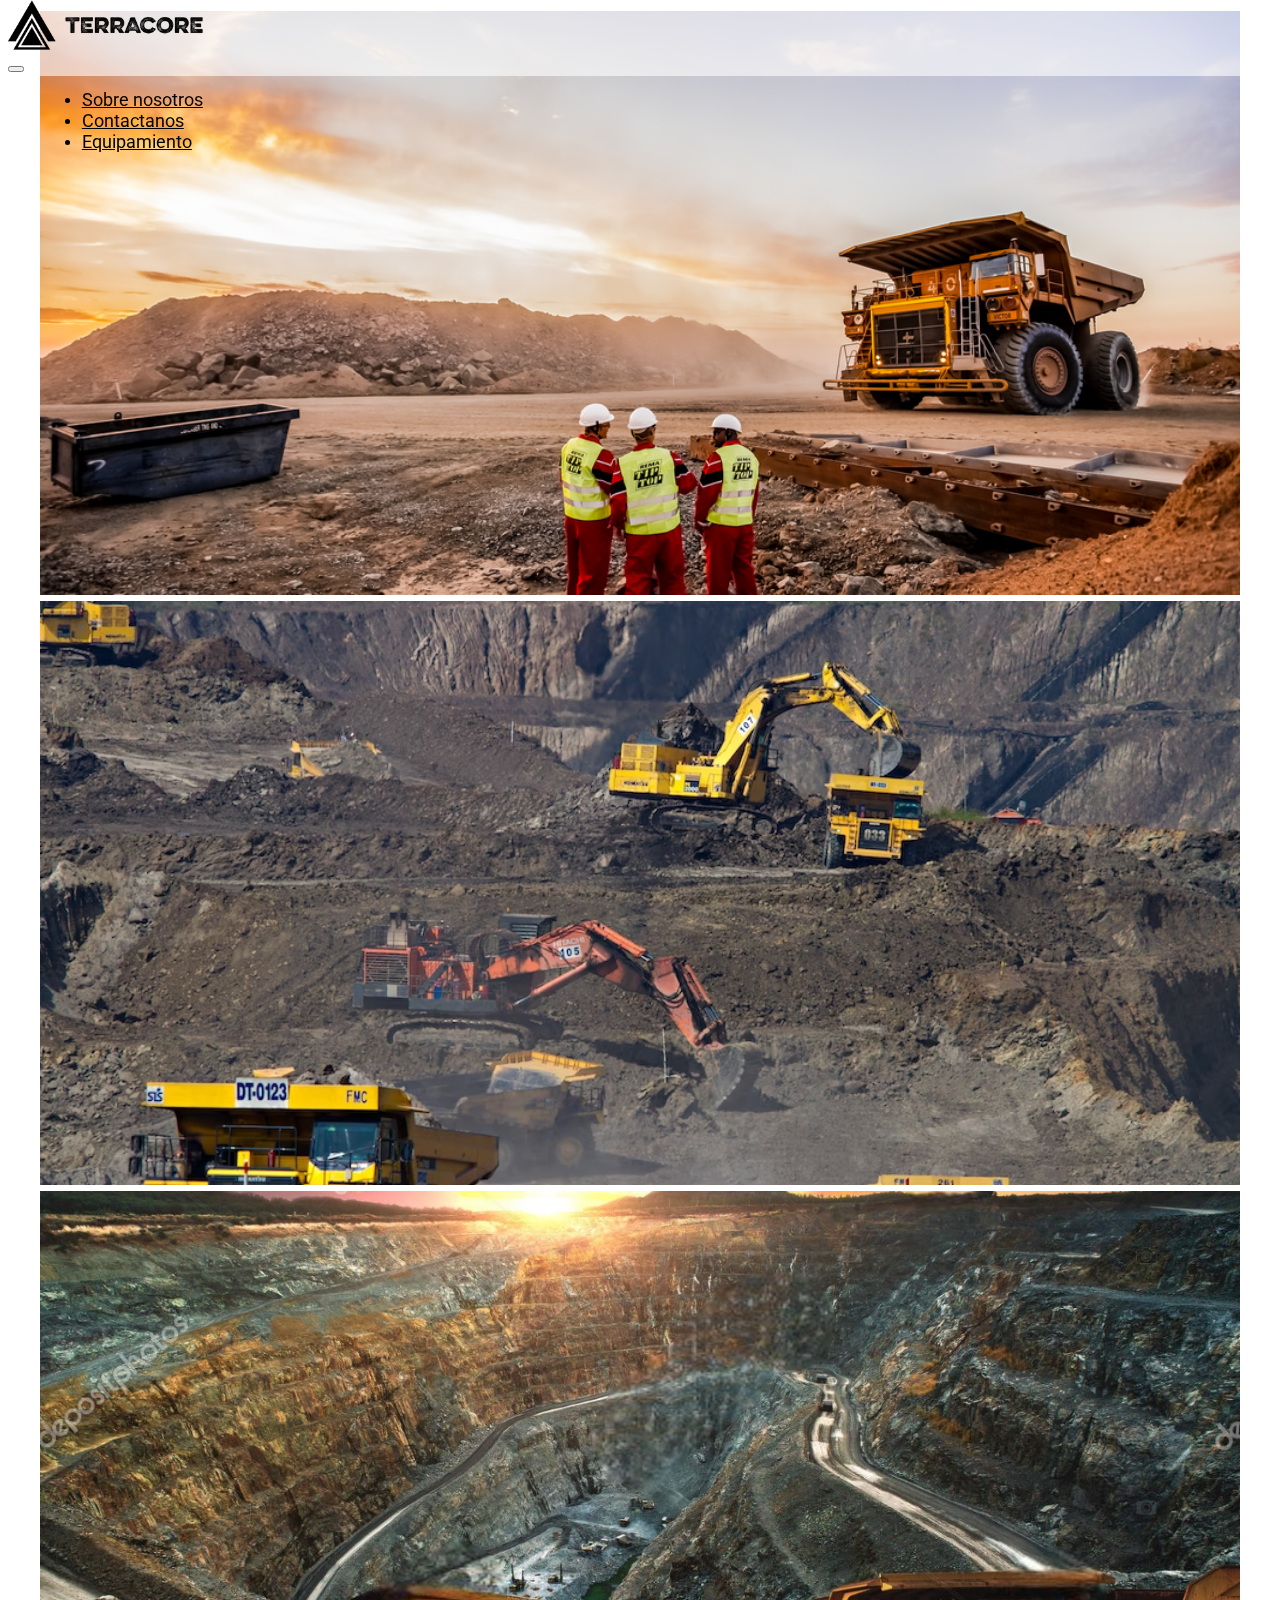
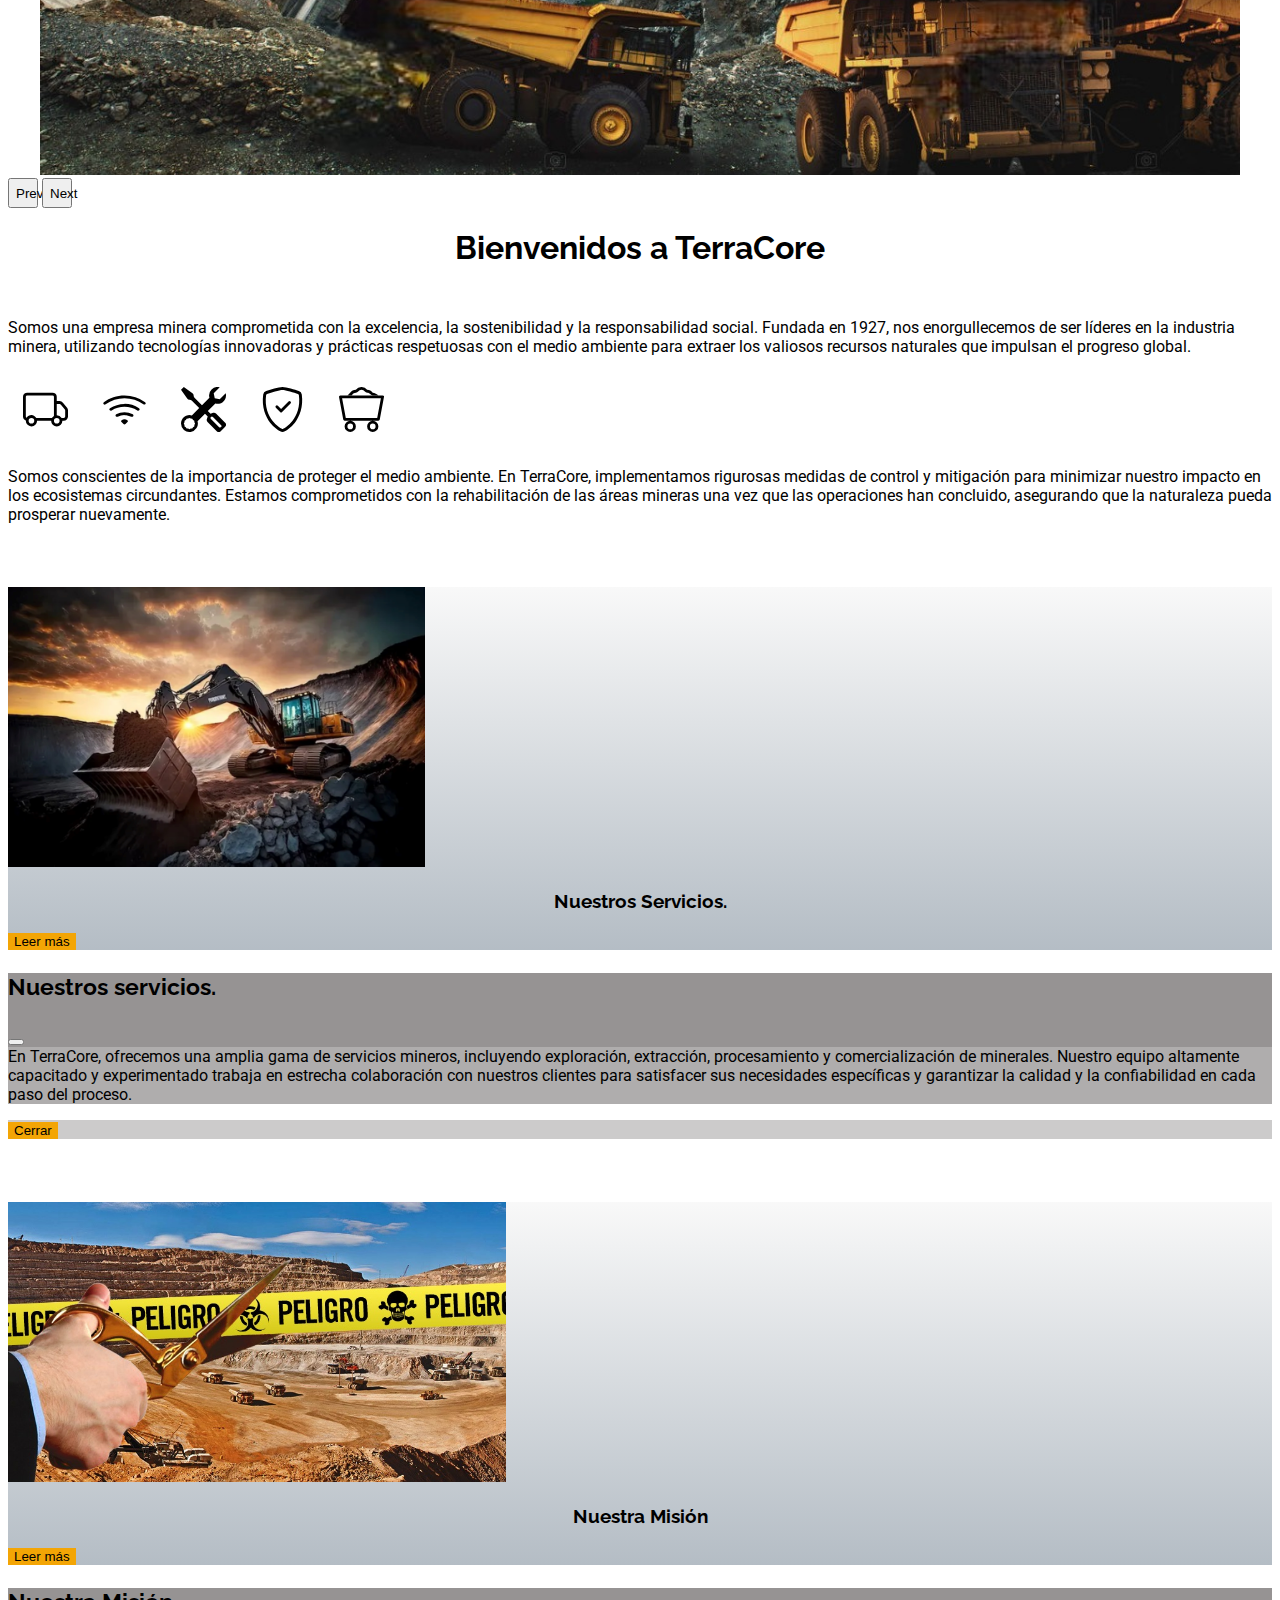
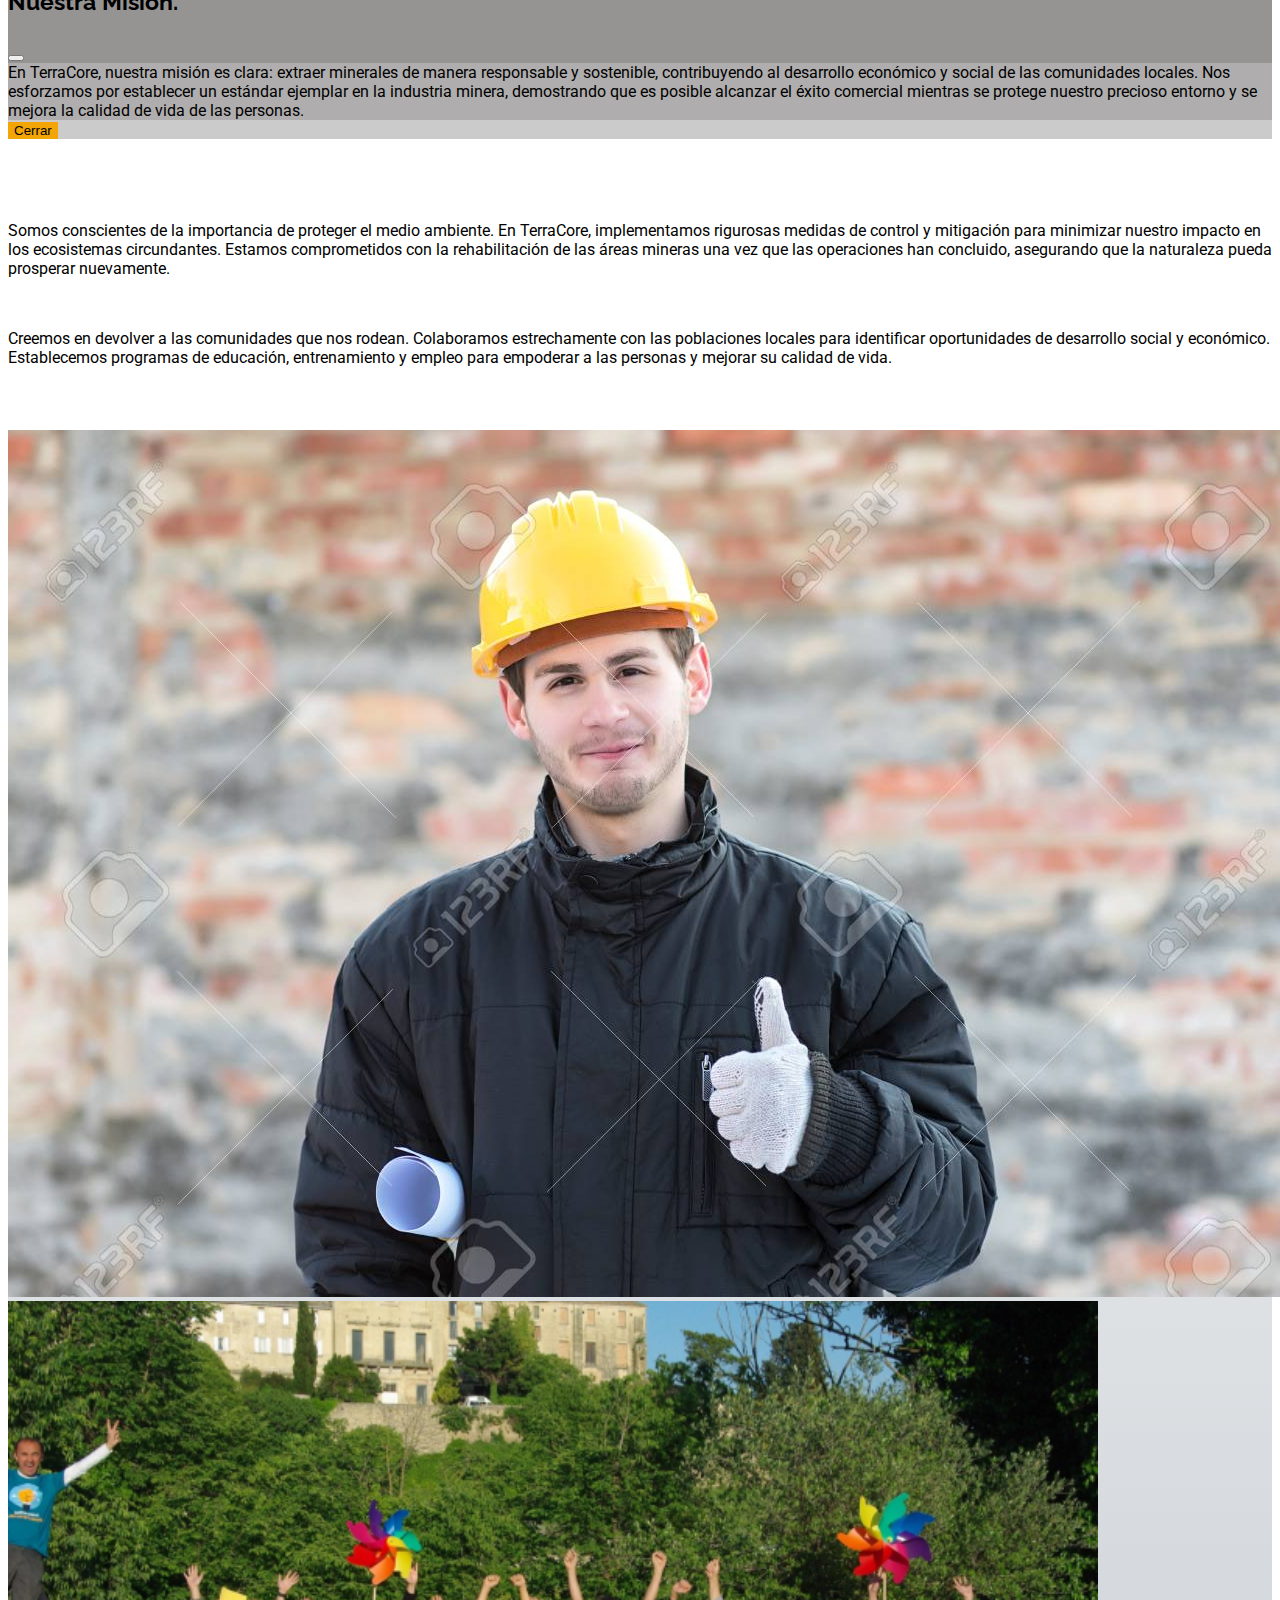
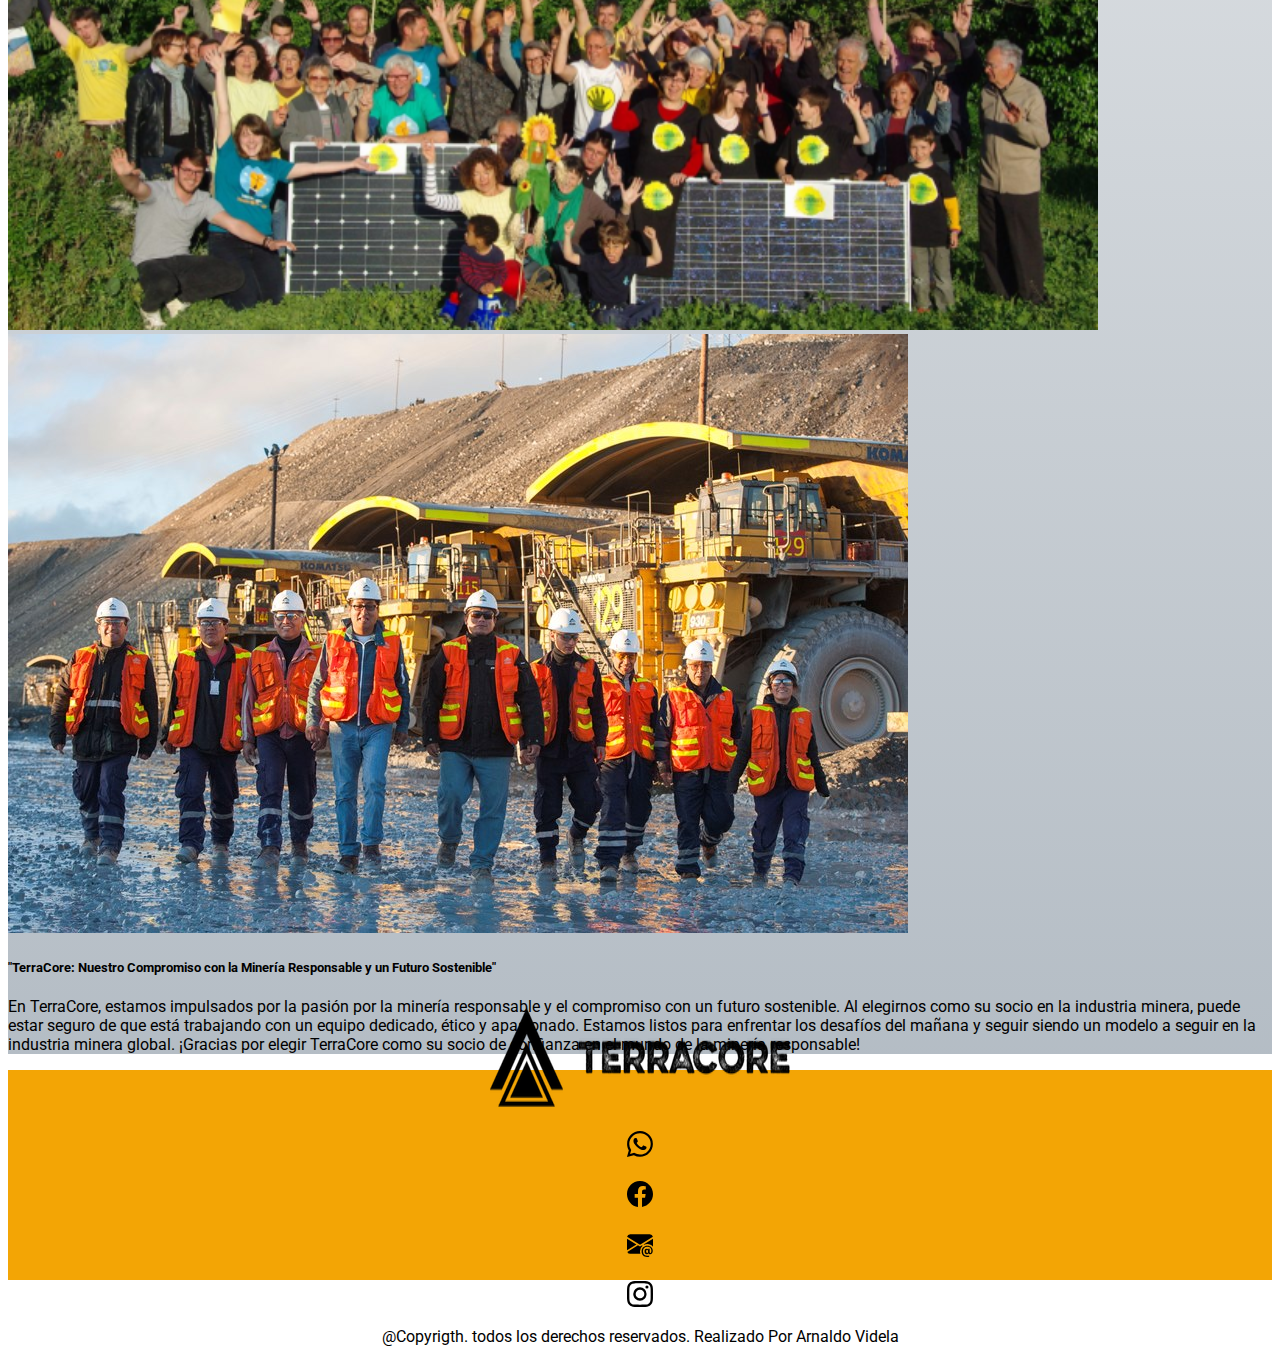
==== index.html @ 54690c8c "Update index.html" ====
<!DOCTYPE html>
<html lang="en">
<head>
    <meta charset="UTF-8">
    <meta name="viewport" content="width=device-width, initial-scale=1.0">
    <link rel="icon" href="imagenes/logo/logito.png">
    <link rel="stylesheet" href="https://fonts.googleapis.com/css?family=Roboto:400,700&display=swap">
    <link rel="stylesheet" href="https://fonts.googleapis.com/css?family=Raleway:400,700&display=swap">
    <link href="https://cdn.jsdelivr.net/npm/bootstrap@5.3.2/dist/css/bootstrap.min.css" rel="stylesheet" integrity="sha384-T3c6CoIi6uLrA9TneNEoa7RxnatzjcDSCmG1MXxSR1GAsXEV/Dwwykc2MPK8M2HN" crossorigin="anonymous">
    

    <link href="index.css" rel="stylesheet">
    <title>TerraCore S.A</title>
</head>
<body>
   
    
    <!--navbar-->
   
      
 <!--carrousel-->
    <div id="carouselExampleAutoplaying" class="carousel slide mt-navbar" data-bs-ride="carousel" style="margin-top: 0px!important;">
      <div class="carousel-inner">
    
        <div class="carousel-item active">
          <div class="carrusel-imagen">
           <img src="Mineria.png" class="d-block w-100" alt="...">
          </div>
        </div>
        <div class="carousel-item ">
          <div class="carrusel-imagen">
          <img src="imagenes/carrusel/hd.jpg" class="d-block w-100" alt="...">
          </div>
        </div>
        <div class="carousel-item ">
         <div class="carrusel-imagen">
          <img src="hd2-PhotoRoom-PhotoRoom.jpg" class="d-block w-100" alt="...">
         </div>
        </div>
      </div>
   
  
      <button class="carousel-control-prev" type="button" data-bs-target="#carouselExampleAutoplaying" data-bs-slide="prev">
        <span class="carousel-control-prev-icon" aria-hidden="true"></span>
        <span class="visually-hidden">Previous</span>
      </button>
      <button class="carousel-control-next" type="button" data-bs-target="#carouselExampleAutoplaying" data-bs-slide="next">
        <span class="carousel-control-next-icon" aria-hidden="true"></span>
        <span class="visually-hidden">Next</span>
      </button>
  
     <!--carrousel-->
     <nav class="navbar navbar-expand-lg bg-body-tertiary fixed-top">
      <div class="container-fluid">
          <div class="logo">
            <a href="index.html" title="LogoTerra">
              <img src="imagenes/logo/logoterra.png" alt="LogoTerra" id="logito">
            </a>
            </div>
          <button class="navbar-toggler" type="button" data-bs-toggle="collapse" data-bs-target="#navbarNav"
              aria-controls="navbarNav" aria-expanded="false" aria-label="Toggle navigation">
              <span class="navbar-toggler-icon"></span>
          </button>
          <div class="collapse navbar-collapse" id="navbarNav" style="justify-content:end;">
              <ul class="navbar-nav ml-auto" style="justify-content:end;" >
                  <li class="nav-item">
                      <a class="nav-link" aria-current="page" href="#Sobre">Sobre nosotros</a>
                  </li>
                  <li class="nav-item">
                      <a class="nav-link" href="formulario.html">Contactanos</a>
                  </li>
                  <li class="nav-item">
                      <a class="nav-link" href="equipos.html">Equipamiento</a>
                  </li>
              </ul>
          </div>
      </div>
  </nav>
</div>
   
   <div class="container my-5 text-center">
       <div class="row">
          <div class="col-md-12"> 
           <h1 style="text-align: center; padding-bottom: 30px;" id="Sobre">Bienvenidos a TerraCore</h1>
<p>Somos una empresa minera comprometida con la excelencia, la sostenibilidad y la responsabilidad social. Fundada en 1927, nos enorgullecemos de ser líderes en la industria minera, utilizando tecnologías innovadoras y prácticas respetuosas con el medio ambiente para extraer los valiosos recursos naturales que impulsan el progreso global.</p> 

   <div style="display: inline-block; padding: 15px;">
    <i class="bi bi-truck"></i>
    <svg xmlns="http://www.w3.org/2000/svg" width="45" height="45" fill="currentColor" class="bi bi-truck" viewBox="0 0 16 16" alt="transporte eficiente">
      <path d="M0 3.5A1.5 1.5 0 0 1 1.5 2h9A1.5 1.5 0 0 1 12 3.5V5h1.02a1.5 1.5 0 0 1 1.17.563l1.481 1.85a1.5 1.5 0 0 1 .329.938V10.5a1.5 1.5 0 0 1-1.5 1.5H14a2 2 0 1 1-4 0H5a2 2 0 1 1-3.998-.085A1.5 1.5 0 0 1 0 10.5zm1.294 7.456A1.999 1.999 0 0 1 4.732 11h5.536a2.01 2.01 0 0 1 .732-.732V3.5a.5.5 0 0 0-.5-.5h-9a.5.5 0 0 0-.5.5v7a.5.5 0 0 0 .294.456M12 10a2 2 0 0 1 1.732 1h.768a.5.5 0 0 0 .5-.5V8.35a.5.5 0 0 0-.11-.312l-1.48-1.85A.5.5 0 0 0 13.02 6H12zm-9 1a1 1 0 1 0 0 2 1 1 0 0 0 0-2m9 0a1 1 0 1 0 0 2 1 1 0 0 0 0-2"/>
    </svg>
  </div>

  <div style="display: inline-block; padding: 15px;">
    <i class="bi bi-wifi"></i>
    <svg xmlns="http://www.w3.org/2000/svg" width="45" height="45" fill="currentColor" class="bi bi-wifi" viewBox="0 0 16 16" alt="conectividad">
      <path d="M15.384 6.115a.485.485 0 0 0-.047-.736A12.444 12.444 0 0 0 8 3C5.259 3 2.723 3.882.663 5.379a.485.485 0 0 0-.048.736.518.518 0 0 0 .668.05A11.448 11.448 0 0 1 8 4c2.507 0 4.827.802 6.716 2.164.205.148.49.13.668-.049z"/>
      <path d="M13.229 8.271a.482.482 0 0 0-.063-.745A9.455 9.455 0 0 0 8 6c-1.905 0-3.68.56-5.166 1.526a.48.48 0 0 0-.063.745.525.525 0 0 0 .652.065A8.46 8.46 0 0 1 8 7a8.46 8.46 0 0 1 4.576 1.336c.206.132.48.108.653-.065zm-2.183 2.183c.226-.226.185-.605-.1-.75A6.473 6.473 0 0 0 8 9c-1.06 0-2.062.254-2.946.704-.285.145-.326.524-.1.75l.015.015c.16.16.407.19.611.09A5.478 5.478 0 0 1 8 10c.868 0 1.69.201 2.42.56.203.1.45.07.61-.091zM9.06 12.44c.196-.196.198-.52-.04-.66A1.99 1.99 0 0 0 8 11.5a1.99 1.99 0 0 0-1.02.28c-.238.14-.236.464-.04.66l.706.706a.5.5 0 0 0 .707 0l.707-.707z"/>
    </svg>
  </div>

  <div style="display: inline-block; padding: 15px;">
    <i class="bi bi-tools"></i>
    <svg xmlns="http://www.w3.org/2000/svg" width="45" height="45" fill="currentColor" class="bi bi-tools" viewBox="0 0 16 16" alt="herramientas">
      <path d="M1 0 0 1l2.2 3.081a1 1 0 0 0 .815.419h.07a1 1 0 0 1 .708.293l2.675 2.675-2.617 2.654A3.003 3.003 0 0 0 0 13a3 3 0 1 0 5.878-.851l2.654-2.617.968.968-.305.914a1 1 0 0 0 .242 1.023l3.27 3.27a.997.997 0 0 0 1.414 0l1.586-1.586a.997.997 0 0 0 0-1.414l-3.27-3.27a1 1 0 0 0-1.023-.242L10.5 9.5l-.96-.96 2.68-2.643A3.005 3.005 0 0 0 16 3c0-.269-.035-.53-.102-.777l-2.14 2.141L12 4l-.364-1.757L13.777.102a3 3 0 0 0-3.675 3.68L7.462 6.46 4.793 3.793a1 1 0 0 1-.293-.707v-.071a1 1 0 0 0-.419-.814zm9.646 10.646a.5.5 0 0 1 .708 0l2.914 2.915a.5.5 0 0 1-.707.707l-2.915-2.914a.5.5 0 0 1 0-.708M3 11l.471.242.529.026.287.445.445.287.026.529L5 13l-.242.471-.026.529-.445.287-.287.445-.529.026L3 15l-.471-.242L2 14.732l-.287-.445L1.268 14l-.026-.529L1 13l.242-.471.026-.529.445-.287.287-.445.529-.026z"/>
    </svg>
  </div>

  <div style="display: inline-block; padding: 15px;">
    <i class="bi bi-shield-check"></i>
    <svg xmlns="http://www.w3.org/2000/svg" width="45" height="45" fill="currentColor" class="bi bi-shield-check" viewBox="0 0 16 16" alt="seguridad">
      <path d="M5.338 1.59a61.44 61.44 0 0 0-2.837.856.481.481 0 0 0-.328.39c-.554 4.157.726 7.19 2.253 9.188a10.725 10.725 0 0 0 2.287 2.233c.346.244.652.42.893.533.12.057.218.095.293.118a.55.55 0 0 0 .101.025.615.615 0 0 0 .1-.025c.076-.023.174-.061.294-.118.24-.113.547-.29.893-.533a10.726 10.726 0 0 0 2.287-2.233c1.527-1.997 2.807-5.031 2.253-9.188a.48.48 0 0 0-.328-.39c-.651-.213-1.75-.56-2.837-.855C9.552 1.29 8.531 1.067 8 1.067c-.53 0-1.552.223-2.662.524zM5.072.56C6.157.265 7.31 0 8 0s1.843.265 2.928.56c1.11.3 2.229.655 2.887.87a1.54 1.54 0 0 1 1.044 1.262c.596 4.477-.787 7.795-2.465 9.99a11.775 11.775 0 0 1-2.517 2.453 7.159 7.159 0 0 1-1.048.625c-.28.132-.581.24-.829.24s-.548-.108-.829-.24a7.158 7.158 0 0 1-1.048-.625 11.777 11.777 0 0 1-2.517-2.453C1.928 10.487.545 7.169 1.141 2.692A1.54 1.54 0 0 1 2.185 1.43 62.456 62.456 0 0 1 5.072.56"/>
      <path d="M10.854 5.146a.5.5 0 0 1 0 .708l-3 3a.5.5 0 0 1-.708 0l-1.5-1.5a.5.5 0 1 1 .708-.708L7.5 7.793l2.646-2.647a.5.5 0 0 1 .708 0z"/>
    </svg>
  </div>
  
  <div style="display: inline-block; padding: 15px;">
    <i class="bi bi-minecart-loaded"></i>
    <svg xmlns="http://www.w3.org/2000/svg" width="45" height="45" fill="currentColor" class="bi bi-minecart-loaded" viewBox="0 0 16 16" alt="mineria profesional">
      <path d="M4 15a1 1 0 1 1 0-2 1 1 0 0 1 0 2m0 1a2 2 0 1 0 0-4 2 2 0 0 0 0 4m8-1a1 1 0 1 1 0-2 1 1 0 0 1 0 2m0 1a2 2 0 1 0 0-4 2 2 0 0 0 0 4M.115 3.18A.5.5 0 0 1 .5 3h15a.5.5 0 0 1 .491.592l-1.5 8A.5.5 0 0 1 14 12H2a.5.5 0 0 1-.491-.408l-1.5-8a.5.5 0 0 1 .106-.411zm.987.82 1.313 7h11.17l1.313-7H1.102z"/>
      <path fill-rule="evenodd" d="M6 1a2.498 2.498 0 0 1 4 0c.818 0 1.545.394 2 1 .67 0 1.552.57 2 1h-2c-.314 0-.611-.15-.8-.4-.274-.365-.71-.6-1.2-.6-.314 0-.611-.15-.8-.4a1.497 1.497 0 0 0-2.4 0c-.189.25-.486.4-.8.4-.507 0-.955.251-1.228.638-.09.13-.194.25-.308.362H3c.13-.147.401-.432.562-.545a1.63 1.63 0 0 0 .393-.393A2.498 2.498 0 0 1 6 1"/>
    </svg>
  </div>


  <p> Somos conscientes de la importancia de proteger el medio ambiente. En TerraCore, implementamos rigurosas medidas de control y mitigación para minimizar nuestro impacto en los ecosistemas circundantes. Estamos comprometidos con la rehabilitación de las áreas mineras una vez que las operaciones han concluido, asegurando que la naturaleza pueda prosperar nuevamente.</p>
          </div>
        </div>
  </div>
   

    <!--cards-->




   <div class="container my-5"> 
    <div class="row">
        <div class="col-md-6">
          <div class="card d-flex flex-column h-100">
            <img src="imagenes/carrusel/img3.jpg" class="card-img-top img-fluid" id="img1">
            <div class="card-body">
              <h3 class="card-text" style="text-align:center;">Nuestros Servicios.</h3>
              <div class="mt-auto d-flex justify-content-center">
                <button type="button" class="btn btn-primary" data-bs-toggle="modal" data-bs-target="#myModal1" style="background-color:#f3a505; color:black; border: 0px!important;">
                  Leer más
                </button>
              </div>
            </div>
          </div>
        </div>
      
    

       <div class="modal fade" id="myModal1" tabindex="-1" aria-labelledby="exampleModalLabel" aria-hidden="true">
        <div class="modal-dialog modal-lg">
          <div class="modal-content">
            <div class="modal-header" style=" color: rgb(0, 0, 0);font-size: 20px;background-color:#8d8989ea;">
              <h3 class="modal-title" id="exampleModalLabel">Nuestros servicios.</h3>
              <button type="button" class="btn-close" data-bs-dismiss="modal" aria-label="Close"></button>
            </div>
            <div class="modal-body" style="background-color: #8d8989b2;">
              En TerraCore, ofrecemos una amplia gama de servicios mineros, incluyendo exploración, extracción, procesamiento y comercialización de minerales. Nuestro equipo altamente capacitado y experimentado trabaja en estrecha colaboración con nuestros clientes para satisfacer sus necesidades específicas y garantizar la calidad y la confiabilidad en cada paso del proceso.</p>
  
            </div>
            <div class="modal-footer" style=" color: rgb(0, 0, 0); background-color: #8d898971;">
              <button type="button" class="btn btn-secondary" data-bs-dismiss="modal" style="background-color:#f3a505;color:black;border:0px!important;">Cerrar</button>
            </div>
          </div>
        </div>
       </div>
   
    
       
  
   
   
        <div class="col-md-6">
          <div class="card d-flex flex-column h-100">
            <img src="imagenes/cards/mision.jpg" class="card-img-top img-fluid" alt="...">
            <div class="card-body">
              <h3 class="card-text" style="text-align:center;">Nuestra Misión</h3>
              <div class="mt-auto d-flex justify-content-center">
                <button type="button" class="btn btn-primary" data-bs-toggle="modal" data-bs-target="#myModal2" style="background-color:#f3a505; color:black;border:0px!important;">
                  Leer más
                </button>
              </div>
            </div>
          </div>
        </div>
    

       <div class="modal fade" id="myModal2" tabindex="-1" aria-labelledby="exampleModalLabel" aria-hidden="true">
        <div class="modal-dialog modal-lg">
          <div class="modal-content">
            <div class="modal-header" style=" color: rgb(0, 0, 0);font-size: 20px;background-color:#8d8989ea;">
              <h3 class="modal-title" id="exampleModalLabel">Nuestra Misión.</h3>
              <button type="button" class="btn-close" data-bs-dismiss="modal" aria-label="Close"></button>
            </div>
            <div class="modal-body" style="background-color: #8d8989b2;">
              En TerraCore, nuestra misión es clara: extraer minerales de manera responsable y sostenible, contribuyendo al desarrollo económico y social de las comunidades locales. Nos esforzamos por establecer un estándar ejemplar en la industria minera, demostrando que es posible alcanzar el éxito comercial mientras se protege nuestro precioso entorno y se mejora la calidad de vida de las personas.
            </div>
            <div class="modal-footer" style=" color: rgb(0, 0, 0); background-color: #8d898971;"> 
              <button type="button" class="btn btn-secondary" data-bs-dismiss="modal" style="background-color:#f3a505;color:black;border:0px!important;">Cerrar</button>
            </div>
          </div>
        </div>
       </div>
   </div>
  </div>

     
       <div class="container my-5">
           <div class="row">
          <div class="col-md-12"> 
        <h4 style="text-align: center; padding: 20px;"></h4>
           <p>
          Somos conscientes de la importancia de proteger el medio ambiente. En TerraCore, implementamos rigurosas medidas de control y mitigación para minimizar nuestro impacto en los ecosistemas circundantes. Estamos comprometidos con la rehabilitación de las áreas mineras una vez que las operaciones han concluido, asegurando que la naturaleza pueda prosperar nuevamente.
        </p><br>
    
              <p>

       
                 Creemos en devolver a las comunidades que nos rodean. Colaboramos estrechamente con las poblaciones locales para identificar oportunidades de desarrollo social y económico. Establecemos programas de educación, entrenamiento y empleo para empoderar a las personas y mejorar su calidad de vida.
           </p>
       </div>
     </div>
      </div>
      
    <div class="container my-5">
      <div class="card mb-3" style="max-width:100%;">
        <div class="row g-0">
          <div class="col-md-4">
            <img src="imagenes/cards/imgviejo.jpg" class="img-fluid rounded-start" alt="...">
          </div>
          <div class="col-md-4">
            <img src="imagenes/cards/New-Project-72.png" class="img-fluid rounded-start" alt="...">
          </div>
          <div class="col-md-4">
            <img src="imagenes/cards/imgmina.jpg" class="img-fluid rounded-start" alt="...">
          </div>


          <div class="col-md-12">
            <div class="card-body">
              <h5 class="card-title">
                "TerraCore: Nuestro Compromiso con la Minería Responsable y un Futuro Sostenible"</h5>
              <p class="card-text"> 
                En TerraCore, estamos impulsados por la pasión por la minería responsable y el compromiso con un futuro sostenible. Al elegirnos como su socio en la industria minera, puede estar seguro de que está trabajando con un equipo dedicado, ético y apasionado. Estamos listos para enfrentar los desafíos del mañana y seguir siendo un modelo a seguir en la industria minera global. ¡Gracias por elegir TerraCore como su socio de confianza en el mundo de la minería responsable!
              </p>
              
            </div>
          </div>
        </div>
      </div>
    </div>
   </body>
   
    <footer style="background-color:#f3a505;">

        <div class="container-fluid"> 

 
            <div class="row">
 
                <div class="col-md-7" style="margin-top:10px;padding-top:10px; text-align:center;">
 
                    <img src="imagenes/logo/logoterra.png" alt="imglogofooter" width="300" height="100">

                </div>
  
        
 

        
           
                <div class="col-md-1"  style="margin-top:10px;padding-top:10px;">
                
                    <!-- Icono de WhatsApp en gris como enlace -->
                
                    <a href="https://wa.me/2646157410" style="color:black;>
                   
                        <i class="bi bi-whatsapp"></i>
                     
                        <svg xmlns="http://www.w3.org/2000/svg" width="26" height="26" fill="currentColor" class="bi bi-whatsapp" viewBox="0 0 16 16">
  
                            <path d="M13.601 2.326A7.854 7.854 0 0 0 7.994 0C3.627 0 .068 3.558.064 7.926c0 1.399.366 2.76 1.057 3.965L0 16l4.204-1.102a7.933 7.933 0 0 0 3.79.965h.004c4.368 0 7.926-3.558 7.93-7.93A7.898 7.898 0 0 0 13.6 2.326zM7.994 14.521a6.573 6.573 0 0 1-3.356-.92l-.24-.144-2.494.654.666-2.433-.156-.251a6.56 6.56 0 0 1-1.007-3.505c0-3.626 2.957-6.584 6.591-6.584a6.56 6.56 0 0 1 4.66 1.931 6.557 6.557 0 0 1 1.928 4.66c-.004 3.639-2.961 6.592-6.592 6.592zm3.615-4.934c-.197-.099-1.17-.578-1.353-.646-.182-.065-.315-.099-.445.099-.133.197-.513.646-.627.775-.114.133-.232.148-.43.05-.197-.1-.836-.308-1.592-.985-.59-.525-.985-1.175-1.103-1.372-.114-.198-.011-.304.088-.403.087-.088.197-.232.296-.346.1-.114.133-.198.198-.33.065-.134.034-.248-.015-.347-.05-.099-.445-1.076-.612-1.47-.16-.389-.323-.335-.445-.34-.114-.007-.247-.007-.38-.007a.729.729 0 0 0-.529.247c-.182.198-.691.677-.691 1.654 0 .977.71 1.916.81 2.049.098.133 1.394 2.132 3.383 2.992.47.205.84.326 1.129.418.475.152.904.129 1.246.08.38-.058 1.171-.48 1.338-.943.164-.464.164-.86.114-.943-.049-.084-.182-.133-.38-.232z"/>

                        </svg>
               
                    </a>
            
                </div>
       


   
 
                <div class="col-md-1" style="margin-top:10px;padding-top:10px;">
                
                    <a href="https://www.facebook.com/nanoVidela13 " style="color:black;>
                    
                        <i class="bi bi-facebook"></i>
                    
                        <svg xmlns="http://www.w3.org/2000/svg" width="26" height="26" fill="currentColor" class="bi bi-facebook" viewBox="0 0 16 16" >
  
                            <path d="M16 8.049c0-4.446-3.582-8.05-8-8.05C3.58 0-.002 3.603-.002 8.05c0 4.017 2.926 7.347 6.75 7.951v-5.625h-2.03V8.05H6.75V6.275c0-2.017 1.195-3.131 3.022-3.131.876 0 1.791.157 1.791.157v1.98h-1.009c-.993 0-1.303.621-1.303 1.258v1.51h2.218l-.354 2.326H9.25V16c3.824-.604 6.75-3.934 6.75-7.951"/>

                        </svg>
                
                    </a>
            
                </div>
       
    
    
      
   
                <div class="col-md-1 "  style="margin-top:10px;padding-top:10px;">
 
                    <a href=" mailto: arnaldoemanuelvidela3@gmail.com" style="color:black;>
                    
                        <i class="bi bi-envelope-at-fill"></i>
                     
                        <svg xmlns="http://www.w3.org/2000/svg" width="26" height="26" fill="currentColor" class="bi bi-envelope-at-fill" viewBox="0 0 16 16">
  
                            <path d="M2 2A2 2 0 0 0 .05 3.555L8 8.414l7.95-4.859A2 2 0 0 0 14 2zm-2 9.8V4.698l5.803 3.546L0 11.801Zm6.761-2.97-6.57 4.026A2 2 0 0 0 2 14h6.256A4.493 4.493 0 0 1 8 12.5a4.49 4.49 0 0 1 1.606-3.446l-.367-.225L8 9.586l-1.239-.757ZM16 9.671V4.697l-5.803 3.546.338.208A4.482 4.482 0 0 1 12.5 8c1.414 0 2.675.652 3.5 1.671"/>
  
                            <path d="M15.834 12.244c0 1.168-.577 2.025-1.587 2.025-.503 0-1.002-.228-1.12-.648h-.043c-.118.416-.543.643-1.015.643-.77 0-1.259-.542-1.259-1.434v-.529c0-.844.481-1.4 1.26-1.4.585 0 .87.333.953.63h.03v-.568h.905v2.19c0 .272.18.42.411.42.315 0 .639-.415.639-1.39v-.118c0-1.277-.95-2.326-2.484-2.326h-.04c-1.582 0-2.64 1.067-2.64 2.724v.157c0 1.867 1.237 2.654 2.57 2.654h.045c.507 0 .935-.07 1.18-.18v.731c-.219.1-.643.175-1.237.175h-.044C10.438 16 9 14.82 9 12.646v-.214C9 10.36 10.421 9 12.485 9h.035c2.12 0 3.314 1.43 3.314 3.034zm-4.04.21v.227c0 .586.227.8.581.8.31 0 .564-.17.564-.743v-.367c0-.516-.275-.708-.572-.708-.346 0-.573.245-.573.791Z"/>

                        </svg>
                   
                
                    </a>

                </div>
       
        
         
                <div class="col-md-1" style="margin-top:10px;padding-top:10px;">
          
                    <a href="https://instagram.com/emanuel_videla9" style="color:black;">
              
                        <i class="bi bi-instagram"></i> <svg xmlns="http://www.w3.org/2000/svg" width="26" height="26" fill="currentColor" class="bi bi-instagram" viewBox="0 0 16 16">
  
                            <path d="M8 0C5.829 0 5.556.01 4.703.048 3.85.088 3.269.222 2.76.42a3.917 3.917 0 0 0-1.417.923A3.927 3.927 0 0 0 .42 2.76C.222 3.268.087 3.85.048 4.7.01 5.555 0 5.827 0 8.001c0 2.172.01 2.444.048 3.297.04.852.174 1.433.372 1.942.205.526.478.972.923 1.417.444.445.89.719 1.416.923.51.198 1.09.333 1.942.372C5.555 15.99 5.827 16 8 16s2.444-.01 3.298-.048c.851-.04 1.434-.174 1.943-.372a3.916 3.916 0 0 0 1.416-.923c.445-.445.718-.891.923-1.417.197-.509.332-1.09.372-1.942C15.99 10.445 16 10.173 16 8s-.01-2.445-.048-3.299c-.04-.851-.175-1.433-.372-1.941a3.926 3.926 0 0 0-.923-1.417A3.911 3.911 0 0 0 13.24.42c-.51-.198-1.092-.333-1.943-.372C10.443.01 10.172 0 7.998 0h.003zm-.717 1.442h.718c2.136 0 2.389.007 3.232.046.78.035 1.204.166 1.486.275.373.145.64.319.92.599.28.28.453.546.598.92.11.281.24.705.275 1.485.039.843.047 1.096.047 3.231s-.008 2.389-.047 3.232c-.035.78-.166 1.203-.275 1.485a2.47 2.47 0 0 1-.599.919c-.28.28-.546.453-.92.598-.28.11-.704.24-1.485.276-.843.038-1.096.047-3.232.047s-2.39-.009-3.233-.047c-.78-.036-1.203-.166-1.485-.276a2.478 2.478 0 0 1-.92-.598 2.48 2.48 0 0 1-.6-.92c-.109-.281-.24-.705-.275-1.485-.038-.843-.046-1.096-.046-3.233 0-2.136.008-2.388.046-3.231.036-.78.166-1.204.276-1.486.145-.373.319-.64.599-.92.28-.28.546-.453.92-.598.282-.11.705-.24 1.485-.276.738-.034 1.024-.044 2.515-.045v.002zm4.988 1.328a.96.96 0 1 0 0 1.92.96.96 0 0 0 0-1.92zm-4.27 1.122a4.109 4.109 0 1 0 0 8.217 4.109 4.109 0 0 0 0-8.217zm0 1.441a2.667 2.667 0 1 1 0 5.334 2.667 2.667 0 0 1 0-5.334"/>

                        </svg>
             
                    </a>

        
                </div>
         
    
     
            </div>
    
        
            <div class="row">
            
                <div class="col-md-12" style="text-align:center;">
               
                    <p>@Copyrigth. todos los derechos reservados. Realizado Por Arnaldo Videla</p>
            
                </div>
      
            </div>

        </div>

        
     
    </footer>
      
      
    <script src="https://cdn.jsdelivr.net/npm/bootstrap@5.3.2/dist/js/bootstrap.bundle.min.js" integrity="sha384-C6RzsynM9kWDrMNeT87bh95OGNyZPhcTNXj1NW7RuBCsyN/o0jlpcV8Qyq46cDfL" crossorigin="anonymous"></script>
   
    <script src="https://cdn.jsdelivr.net/npm/@popperjs/core@2.11.8/dist/umd/popper.min.js" integrity="sha384-I7E8VVD/ismYTF4hNIPjVp/Zjvgyol6VFvRkX/vR+Vc4jQkC+hVqc2pM8ODewa9r" crossorigin="anonymous"></script>

    <script src="https://cdn.jsdelivr.net/npm/bootstrap@5.3.2/dist/js/bootstrap.min.js" integrity="sha384-BBtl+eGJRgqQAUMxJ7pMwbEyER4l1g+O15P+16Ep7Q9Q+zqX6gSbd85u4mG4QzX+" crossorigin="anonymous"></script>  
    
    <script src="https://code.jquery.com/jquery-3.6.0.min.js"></script>
  
    <script src="https://cdn.jsdelivr.net/npm/bootstrap@5.3.2/dist/js/bootstrap.bundle.min.js" integrity="sha384-C6RzsynM9kWDrMNeT87bh95OGNyZPhcTNXj1NW7RuBCsyN/o0jlpcV8Qyq46cDfL" crossorigin="anonymous"></script>
    
   
    

</html>
---- index.css ----
.col-md-1{
      display: grid;
    align-content: space-around;
  text-align:center;
}
  

.card-img-top{
max-width: 100%;
max-height: 280px;
height: 80%;
}


.img-fluid{

height: 100%;

}

  .bg-body-tertiary {
  height: 76px;
background-color:rgba(255, 255, 255, 60%)!important;
    }


 .carousel-control-prev {
    left: 0;
    width: 30px;
    height: 30px;
    top: 50%;
}

.nav-link{
color:black;

font-size:18px;

}

.carousel-control-next {
  right: 0;
  width: 30px;
  height: 30px;
  top: 50%;
}

 
   .carrusel-imagen {
    
      display:flex;
      justify-content: center;
      align-items: center;
      text-align: center;
      height: 590px;
     width: 100%;
      margin-top: 0px;
  
  }
  
  .carrusel-imagen img {
    max-width: 100%;
    max-height: 99%;
    object-fit: cover;
    width: 95%;
  }

#logito{
  height: 50px;
}


    .navbar {
   background-color:#f3a505;
   color: rgb(0, 0, 0);
   position: fixed;
   width: 100%;
   top: 0;
 
  }


.button{
position: fixed;


}

.card{
margin-top: 5%;
object-fit: cover;
  background: linear-gradient(top bottom, rgba(242, 242, 242, 0.5), rgba(106, 123, 139, 0.5));
  background: -webkit-linear-gradient(top, rgba(242, 242, 242, 0.5), rgba(106, 123, 139, 0.5));
  background: -moz-linear-gradient(top, rgba(242, 242, 242, 0.5), rgba(106, 123, 139, 0.5));
  background: -o-linear-gradient(top, rgba(242, 242, 242, 0.5), rgba(106, 123, 139, 0.5));
}

/* Estilos para hacer el footer responsive */
footer {
  display: flex;
  flex-direction: column;
  align-items: center;
  justify-content: center;
background-color:#f3a505;
height: 210px;

}





.ru a:hover {
  color: white;
}


body {
  font-family: 'Roboto', sans-serif;
}

h1, h2, h3 {
  font-family: 'Raleway', sans-serif;
}

@media (max-width: 992px){

footer{
height:500px;      
}}
 @media (min-width: 992px){     
.navbar-collapse {
    display: flex!important;
    flex-basis: auto;
  color:black!important;
  
}
.navbar-expand-lg{
  display: flex!important;
  flex-basis: auto;
  color: black!important;
}
}
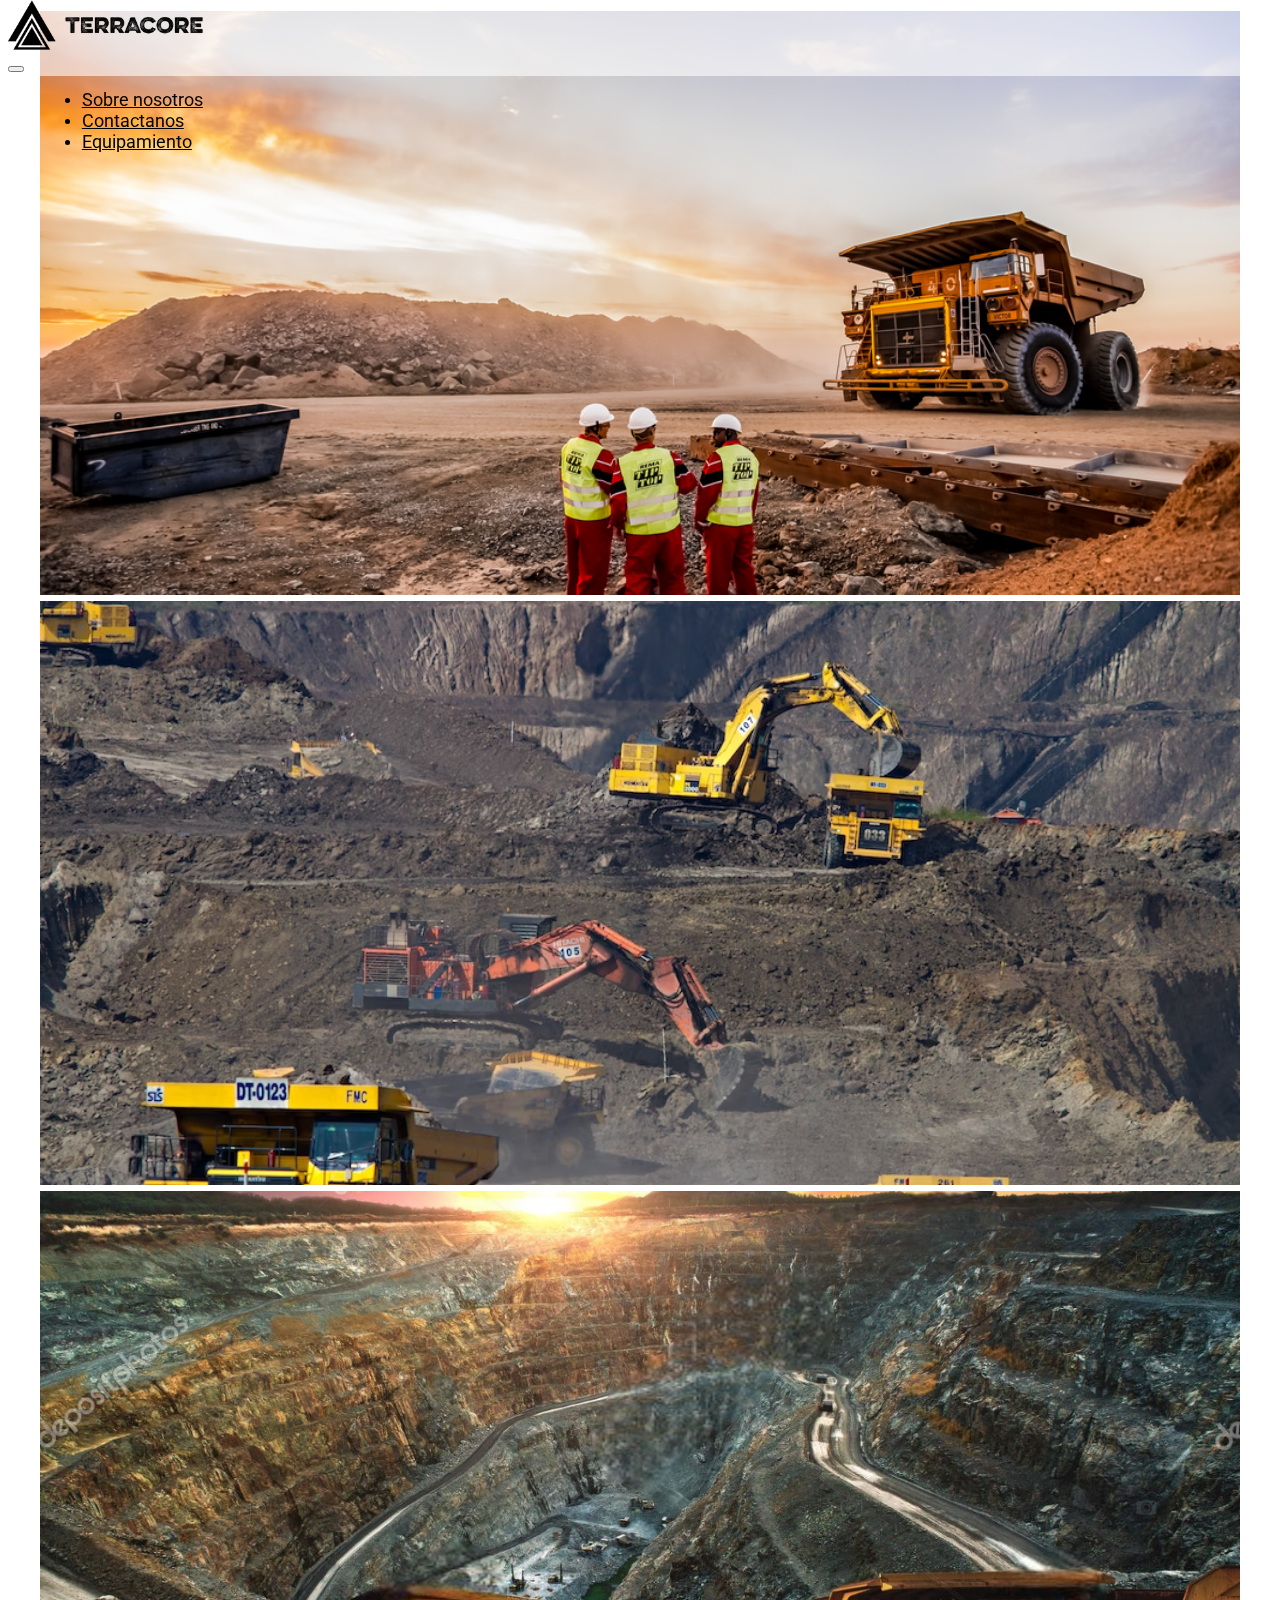
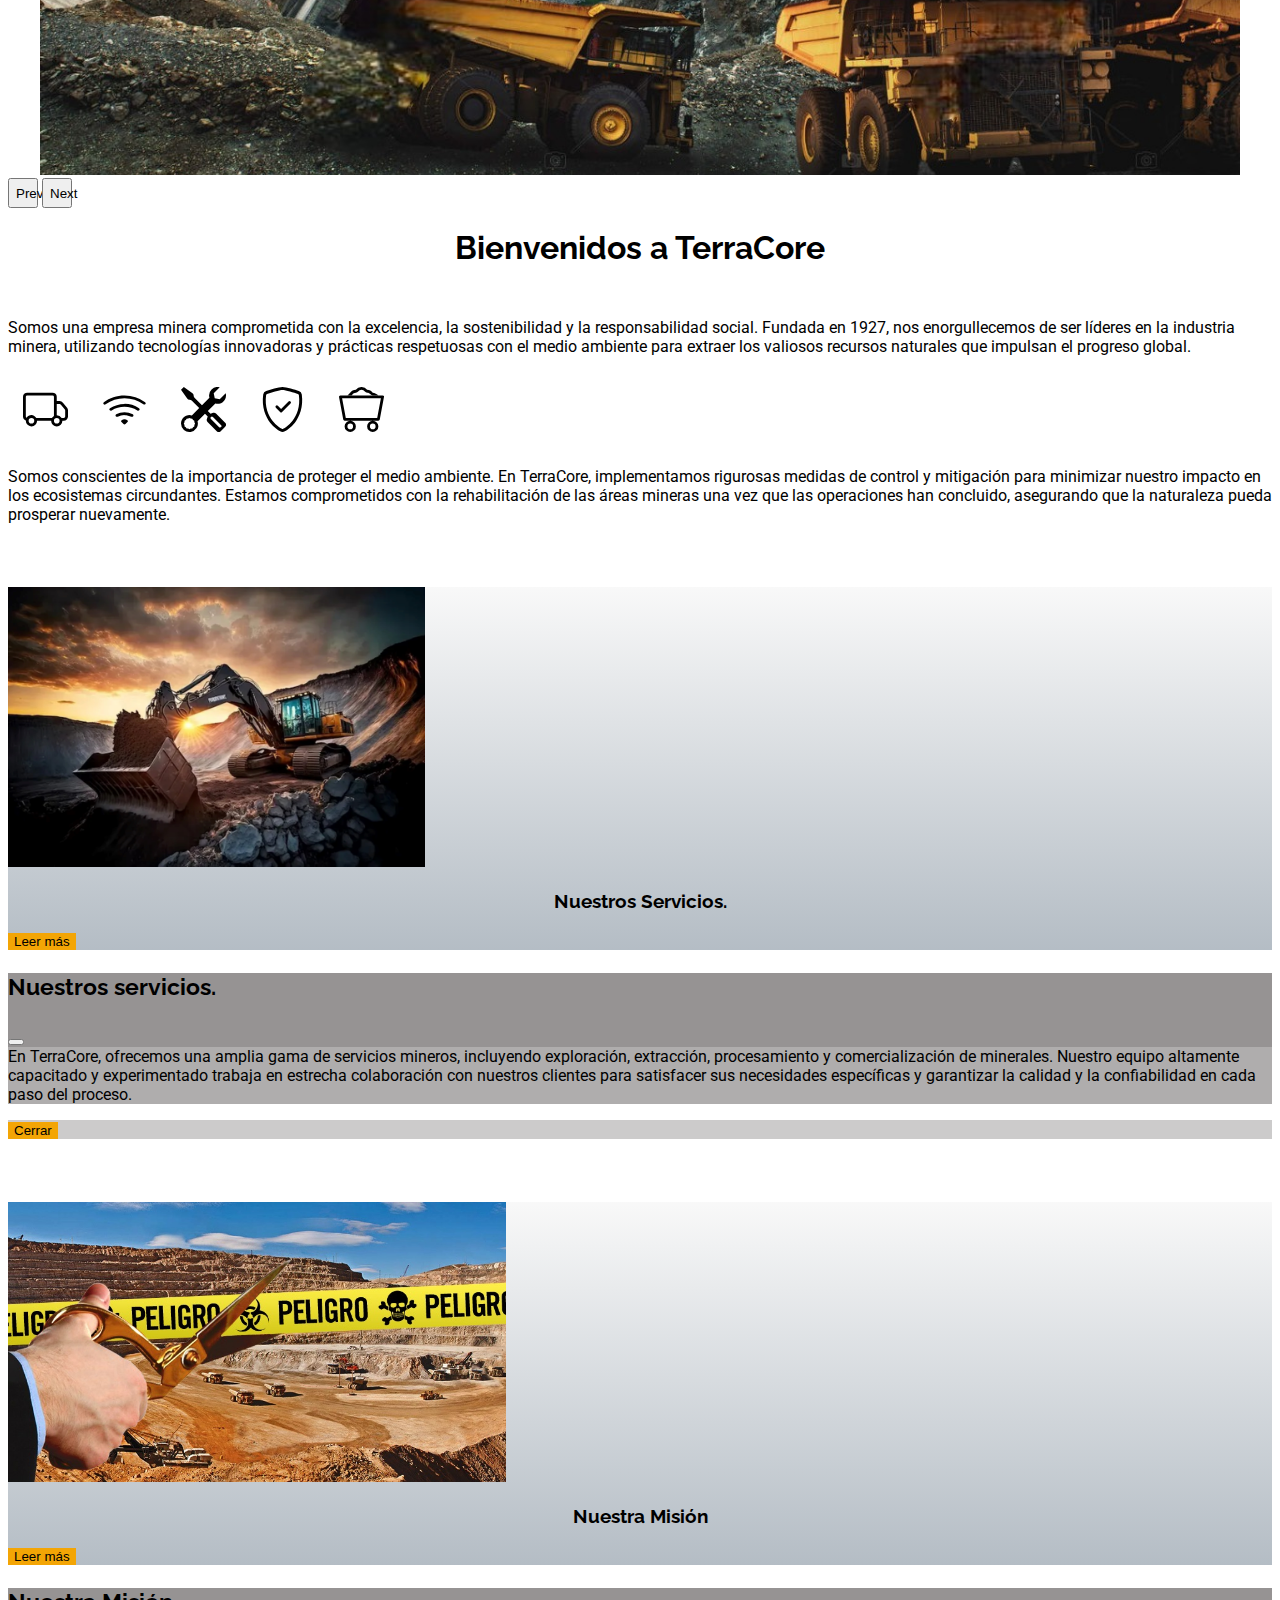
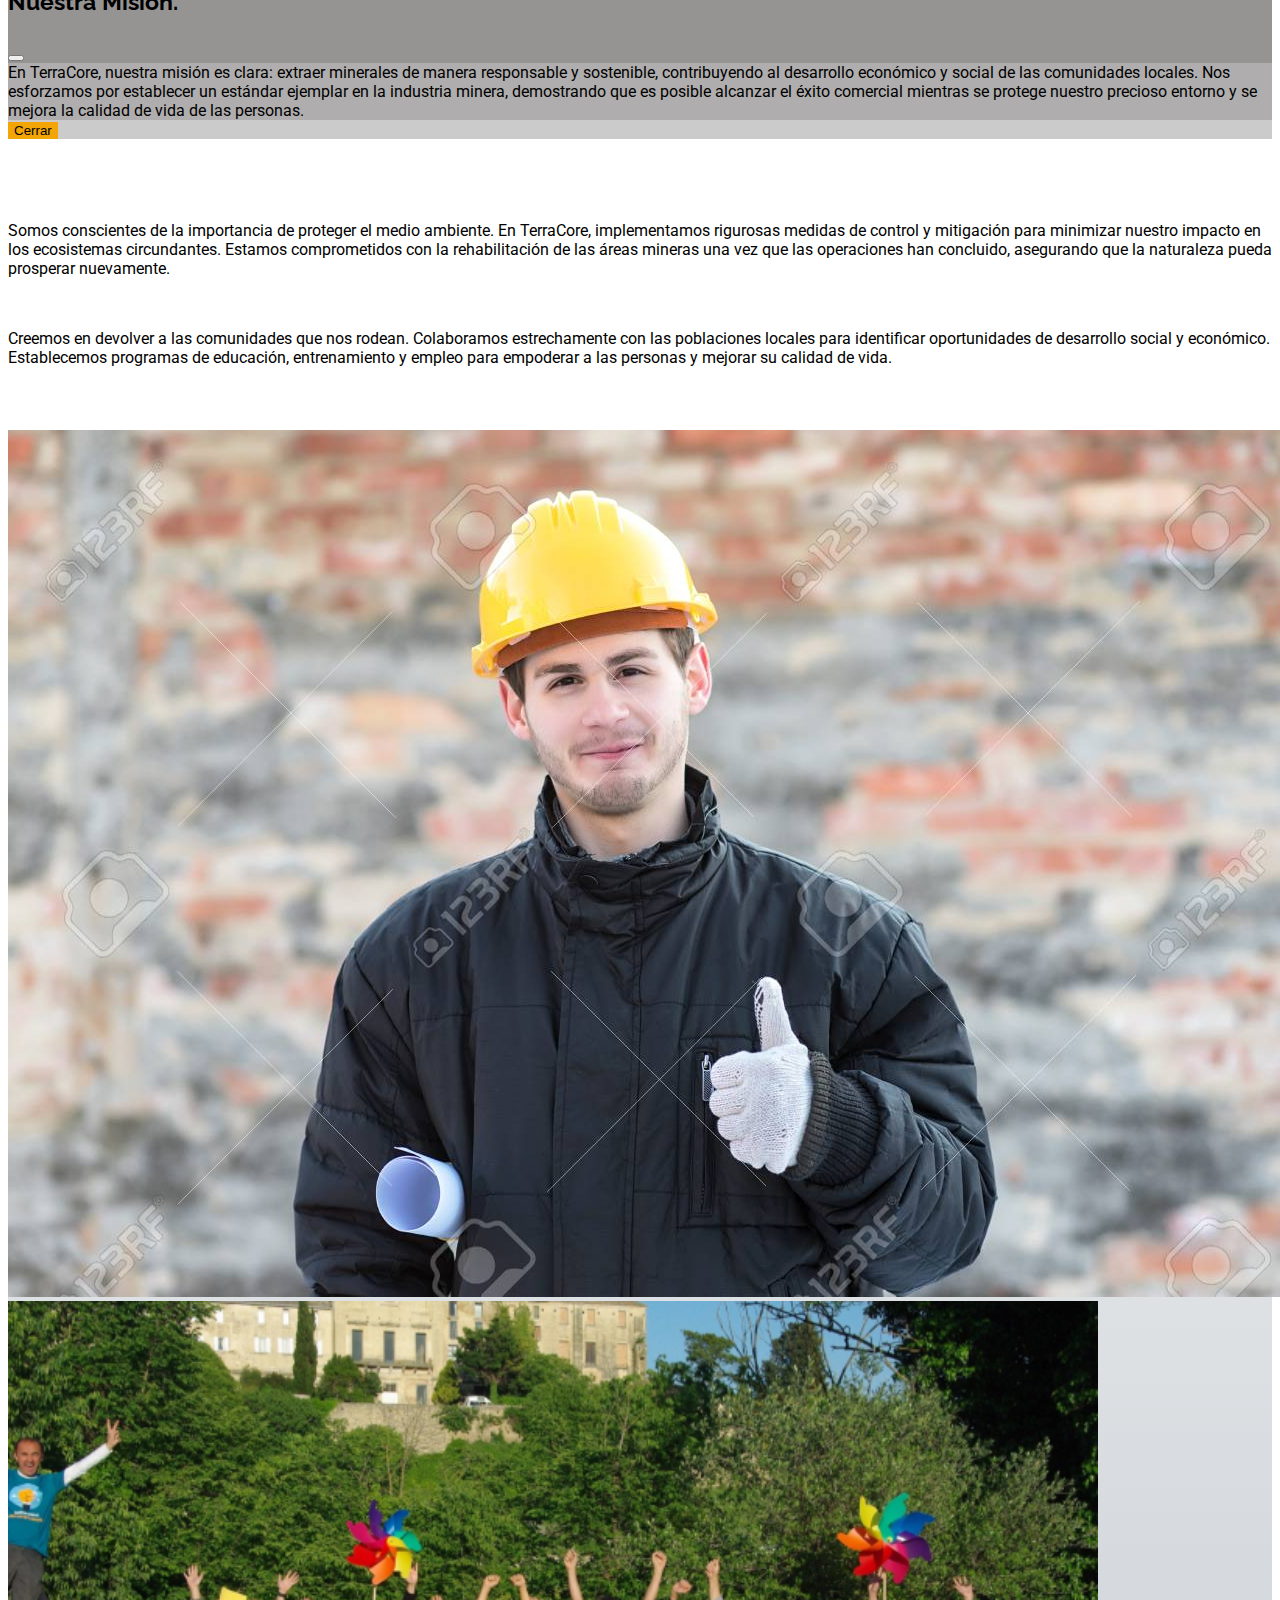
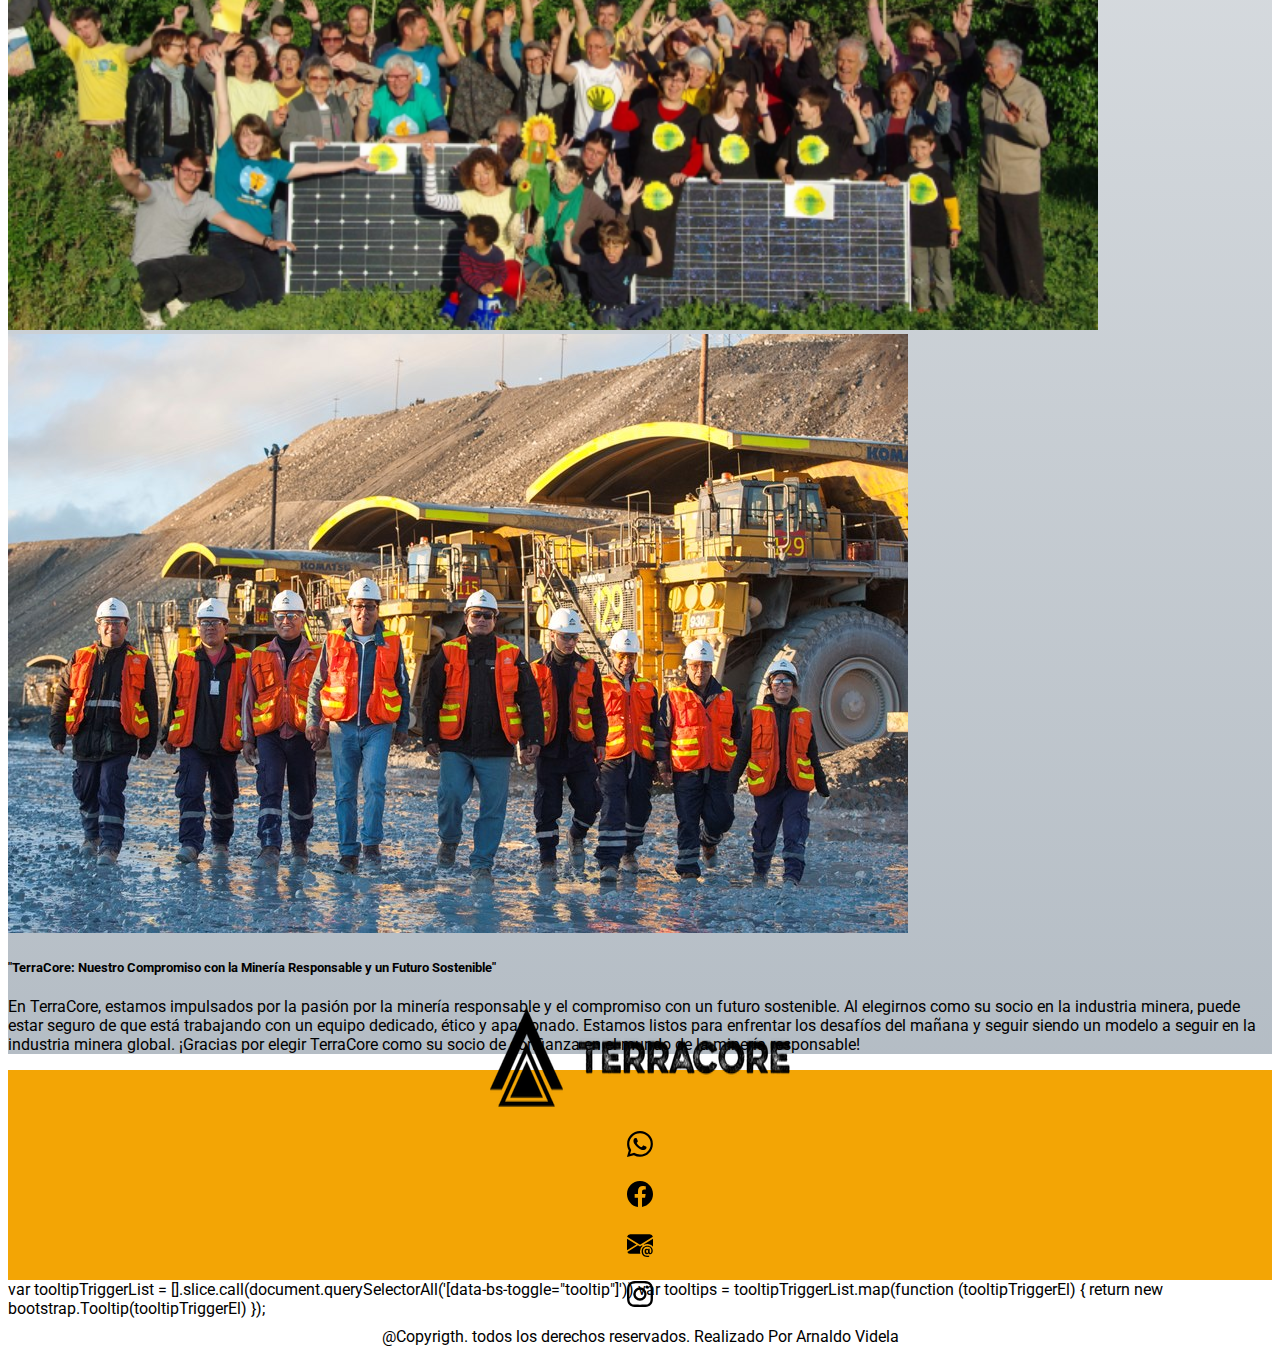
==== commit 1d5e8760: "Update index.html" ====
--- a/index.html
+++ b/index.html
@@ -79,35 +79,35 @@
 </div>
    
    <div class="container my-5 text-center">
-       <div class="row">
-          <div class="col-md-12"> 
+      
            <h1 style="text-align: center; padding-bottom: 30px;" id="Sobre">Bienvenidos a TerraCore</h1>
 <p>Somos una empresa minera comprometida con la excelencia, la sostenibilidad y la responsabilidad social. Fundada en 1927, nos enorgullecemos de ser líderes en la industria minera, utilizando tecnologías innovadoras y prácticas respetuosas con el medio ambiente para extraer los valiosos recursos naturales que impulsan el progreso global.</p> 
 
    <div style="display: inline-block; padding: 15px;">
-    <i class="bi bi-truck"></i>
-    <svg xmlns="http://www.w3.org/2000/svg" width="45" height="45" fill="currentColor" class="bi bi-truck" viewBox="0 0 16 16" alt="transporte eficiente">
+    <i class="bi bi-truck" data-bs-toggle="tooltip" data-bs-placement="top" title="transporte eficiente"></i>
+    <svg xmlns="http://www.w3.org/2000/svg" width="45" height="45" fill="currentColor" class="bi bi-truck" viewBox="0 0 16 16">
       <path d="M0 3.5A1.5 1.5 0 0 1 1.5 2h9A1.5 1.5 0 0 1 12 3.5V5h1.02a1.5 1.5 0 0 1 1.17.563l1.481 1.85a1.5 1.5 0 0 1 .329.938V10.5a1.5 1.5 0 0 1-1.5 1.5H14a2 2 0 1 1-4 0H5a2 2 0 1 1-3.998-.085A1.5 1.5 0 0 1 0 10.5zm1.294 7.456A1.999 1.999 0 0 1 4.732 11h5.536a2.01 2.01 0 0 1 .732-.732V3.5a.5.5 0 0 0-.5-.5h-9a.5.5 0 0 0-.5.5v7a.5.5 0 0 0 .294.456M12 10a2 2 0 0 1 1.732 1h.768a.5.5 0 0 0 .5-.5V8.35a.5.5 0 0 0-.11-.312l-1.48-1.85A.5.5 0 0 0 13.02 6H12zm-9 1a1 1 0 1 0 0 2 1 1 0 0 0 0-2m9 0a1 1 0 1 0 0 2 1 1 0 0 0 0-2"/>
     </svg>
   </div>
 
   <div style="display: inline-block; padding: 15px;">
-    <i class="bi bi-wifi"></i>
-    <svg xmlns="http://www.w3.org/2000/svg" width="45" height="45" fill="currentColor" class="bi bi-wifi" viewBox="0 0 16 16" alt="conectividad">
+    <i class="bi bi-wifi" data-bs-toggle="tooltip" data-bs-placement="top" title="conectividad"></i>
+    <svg xmlns="http://www.w3.org/2000/svg" width="45" height="45" fill="currentColor" class="bi bi-wifi" viewBox="0 0 16 16">
       <path d="M15.384 6.115a.485.485 0 0 0-.047-.736A12.444 12.444 0 0 0 8 3C5.259 3 2.723 3.882.663 5.379a.485.485 0 0 0-.048.736.518.518 0 0 0 .668.05A11.448 11.448 0 0 1 8 4c2.507 0 4.827.802 6.716 2.164.205.148.49.13.668-.049z"/>
       <path d="M13.229 8.271a.482.482 0 0 0-.063-.745A9.455 9.455 0 0 0 8 6c-1.905 0-3.68.56-5.166 1.526a.48.48 0 0 0-.063.745.525.525 0 0 0 .652.065A8.46 8.46 0 0 1 8 7a8.46 8.46 0 0 1 4.576 1.336c.206.132.48.108.653-.065zm-2.183 2.183c.226-.226.185-.605-.1-.75A6.473 6.473 0 0 0 8 9c-1.06 0-2.062.254-2.946.704-.285.145-.326.524-.1.75l.015.015c.16.16.407.19.611.09A5.478 5.478 0 0 1 8 10c.868 0 1.69.201 2.42.56.203.1.45.07.61-.091zM9.06 12.44c.196-.196.198-.52-.04-.66A1.99 1.99 0 0 0 8 11.5a1.99 1.99 0 0 0-1.02.28c-.238.14-.236.464-.04.66l.706.706a.5.5 0 0 0 .707 0l.707-.707z"/>
     </svg>
   </div>
 
   <div style="display: inline-block; padding: 15px;">
-    <i class="bi bi-tools"></i>
-    <svg xmlns="http://www.w3.org/2000/svg" width="45" height="45" fill="currentColor" class="bi bi-tools" viewBox="0 0 16 16" alt="herramientas">
+    <i class="bi bi-tools" data-bs-toggle="tooltip" data-bs-placement="top" title="herramientas"></i>
+    <svg xmlns="http://www.w3.org/2000/svg" width="45" height="45" fill="currentColor" class="bi bi-tools" viewBox="0 0 16 16" >
       <path d="M1 0 0 1l2.2 3.081a1 1 0 0 0 .815.419h.07a1 1 0 0 1 .708.293l2.675 2.675-2.617 2.654A3.003 3.003 0 0 0 0 13a3 3 0 1 0 5.878-.851l2.654-2.617.968.968-.305.914a1 1 0 0 0 .242 1.023l3.27 3.27a.997.997 0 0 0 1.414 0l1.586-1.586a.997.997 0 0 0 0-1.414l-3.27-3.27a1 1 0 0 0-1.023-.242L10.5 9.5l-.96-.96 2.68-2.643A3.005 3.005 0 0 0 16 3c0-.269-.035-.53-.102-.777l-2.14 2.141L12 4l-.364-1.757L13.777.102a3 3 0 0 0-3.675 3.68L7.462 6.46 4.793 3.793a1 1 0 0 1-.293-.707v-.071a1 1 0 0 0-.419-.814zm9.646 10.646a.5.5 0 0 1 .708 0l2.914 2.915a.5.5 0 0 1-.707.707l-2.915-2.914a.5.5 0 0 1 0-.708M3 11l.471.242.529.026.287.445.445.287.026.529L5 13l-.242.471-.026.529-.445.287-.287.445-.529.026L3 15l-.471-.242L2 14.732l-.287-.445L1.268 14l-.026-.529L1 13l.242-.471.026-.529.445-.287.287-.445.529-.026z"/>
     </svg>
   </div>
 
   <div style="display: inline-block; padding: 15px;">
-    <i class="bi bi-shield-check"></i>
+  <i class="bi bi-shield-check" data-bs-toggle="tooltip" data-bs-placement="top" title="Seguridad"></i>
+
     <svg xmlns="http://www.w3.org/2000/svg" width="45" height="45" fill="currentColor" class="bi bi-shield-check" viewBox="0 0 16 16" alt="seguridad">
       <path d="M5.338 1.59a61.44 61.44 0 0 0-2.837.856.481.481 0 0 0-.328.39c-.554 4.157.726 7.19 2.253 9.188a10.725 10.725 0 0 0 2.287 2.233c.346.244.652.42.893.533.12.057.218.095.293.118a.55.55 0 0 0 .101.025.615.615 0 0 0 .1-.025c.076-.023.174-.061.294-.118.24-.113.547-.29.893-.533a10.726 10.726 0 0 0 2.287-2.233c1.527-1.997 2.807-5.031 2.253-9.188a.48.48 0 0 0-.328-.39c-.651-.213-1.75-.56-2.837-.855C9.552 1.29 8.531 1.067 8 1.067c-.53 0-1.552.223-2.662.524zM5.072.56C6.157.265 7.31 0 8 0s1.843.265 2.928.56c1.11.3 2.229.655 2.887.87a1.54 1.54 0 0 1 1.044 1.262c.596 4.477-.787 7.795-2.465 9.99a11.775 11.775 0 0 1-2.517 2.453 7.159 7.159 0 0 1-1.048.625c-.28.132-.581.24-.829.24s-.548-.108-.829-.24a7.158 7.158 0 0 1-1.048-.625 11.777 11.777 0 0 1-2.517-2.453C1.928 10.487.545 7.169 1.141 2.692A1.54 1.54 0 0 1 2.185 1.43 62.456 62.456 0 0 1 5.072.56"/>
       <path d="M10.854 5.146a.5.5 0 0 1 0 .708l-3 3a.5.5 0 0 1-.708 0l-1.5-1.5a.5.5 0 1 1 .708-.708L7.5 7.793l2.646-2.647a.5.5 0 0 1 .708 0z"/>
@@ -115,8 +115,8 @@
   </div>
   
   <div style="display: inline-block; padding: 15px;">
-    <i class="bi bi-minecart-loaded"></i>
-    <svg xmlns="http://www.w3.org/2000/svg" width="45" height="45" fill="currentColor" class="bi bi-minecart-loaded" viewBox="0 0 16 16" alt="mineria profesional">
+    <i class="bi bi-minecart-loaded" data-bs-toggle="tooltip" data-bs-placement="top" title="mineria profesional" ></i>
+    <svg xmlns="http://www.w3.org/2000/svg" width="45" height="45" fill="currentColor" class="bi bi-minecart-loaded" viewBox="0 0 16 16" >
       <path d="M4 15a1 1 0 1 1 0-2 1 1 0 0 1 0 2m0 1a2 2 0 1 0 0-4 2 2 0 0 0 0 4m8-1a1 1 0 1 1 0-2 1 1 0 0 1 0 2m0 1a2 2 0 1 0 0-4 2 2 0 0 0 0 4M.115 3.18A.5.5 0 0 1 .5 3h15a.5.5 0 0 1 .491.592l-1.5 8A.5.5 0 0 1 14 12H2a.5.5 0 0 1-.491-.408l-1.5-8a.5.5 0 0 1 .106-.411zm.987.82 1.313 7h11.17l1.313-7H1.102z"/>
       <path fill-rule="evenodd" d="M6 1a2.498 2.498 0 0 1 4 0c.818 0 1.545.394 2 1 .67 0 1.552.57 2 1h-2c-.314 0-.611-.15-.8-.4-.274-.365-.71-.6-1.2-.6-.314 0-.611-.15-.8-.4a1.497 1.497 0 0 0-2.4 0c-.189.25-.486.4-.8.4-.507 0-.955.251-1.228.638-.09.13-.194.25-.308.362H3c.13-.147.401-.432.562-.545a1.63 1.63 0 0 0 .393-.393A2.498 2.498 0 0 1 6 1"/>
     </svg>
@@ -384,7 +384,11 @@
   
     <script src="https://cdn.jsdelivr.net/npm/bootstrap@5.3.2/dist/js/bootstrap.bundle.min.js" integrity="sha384-C6RzsynM9kWDrMNeT87bh95OGNyZPhcTNXj1NW7RuBCsyN/o0jlpcV8Qyq46cDfL" crossorigin="anonymous"></script>
     
-   
+var tooltipTriggerList = [].slice.call(document.querySelectorAll('[data-bs-toggle="tooltip"]'))
+  var tooltips = tooltipTriggerList.map(function (tooltipTriggerEl) {
+    return new bootstrap.Tooltip(tooltipTriggerEl)
+  });
+</script>
     
 
 </html>
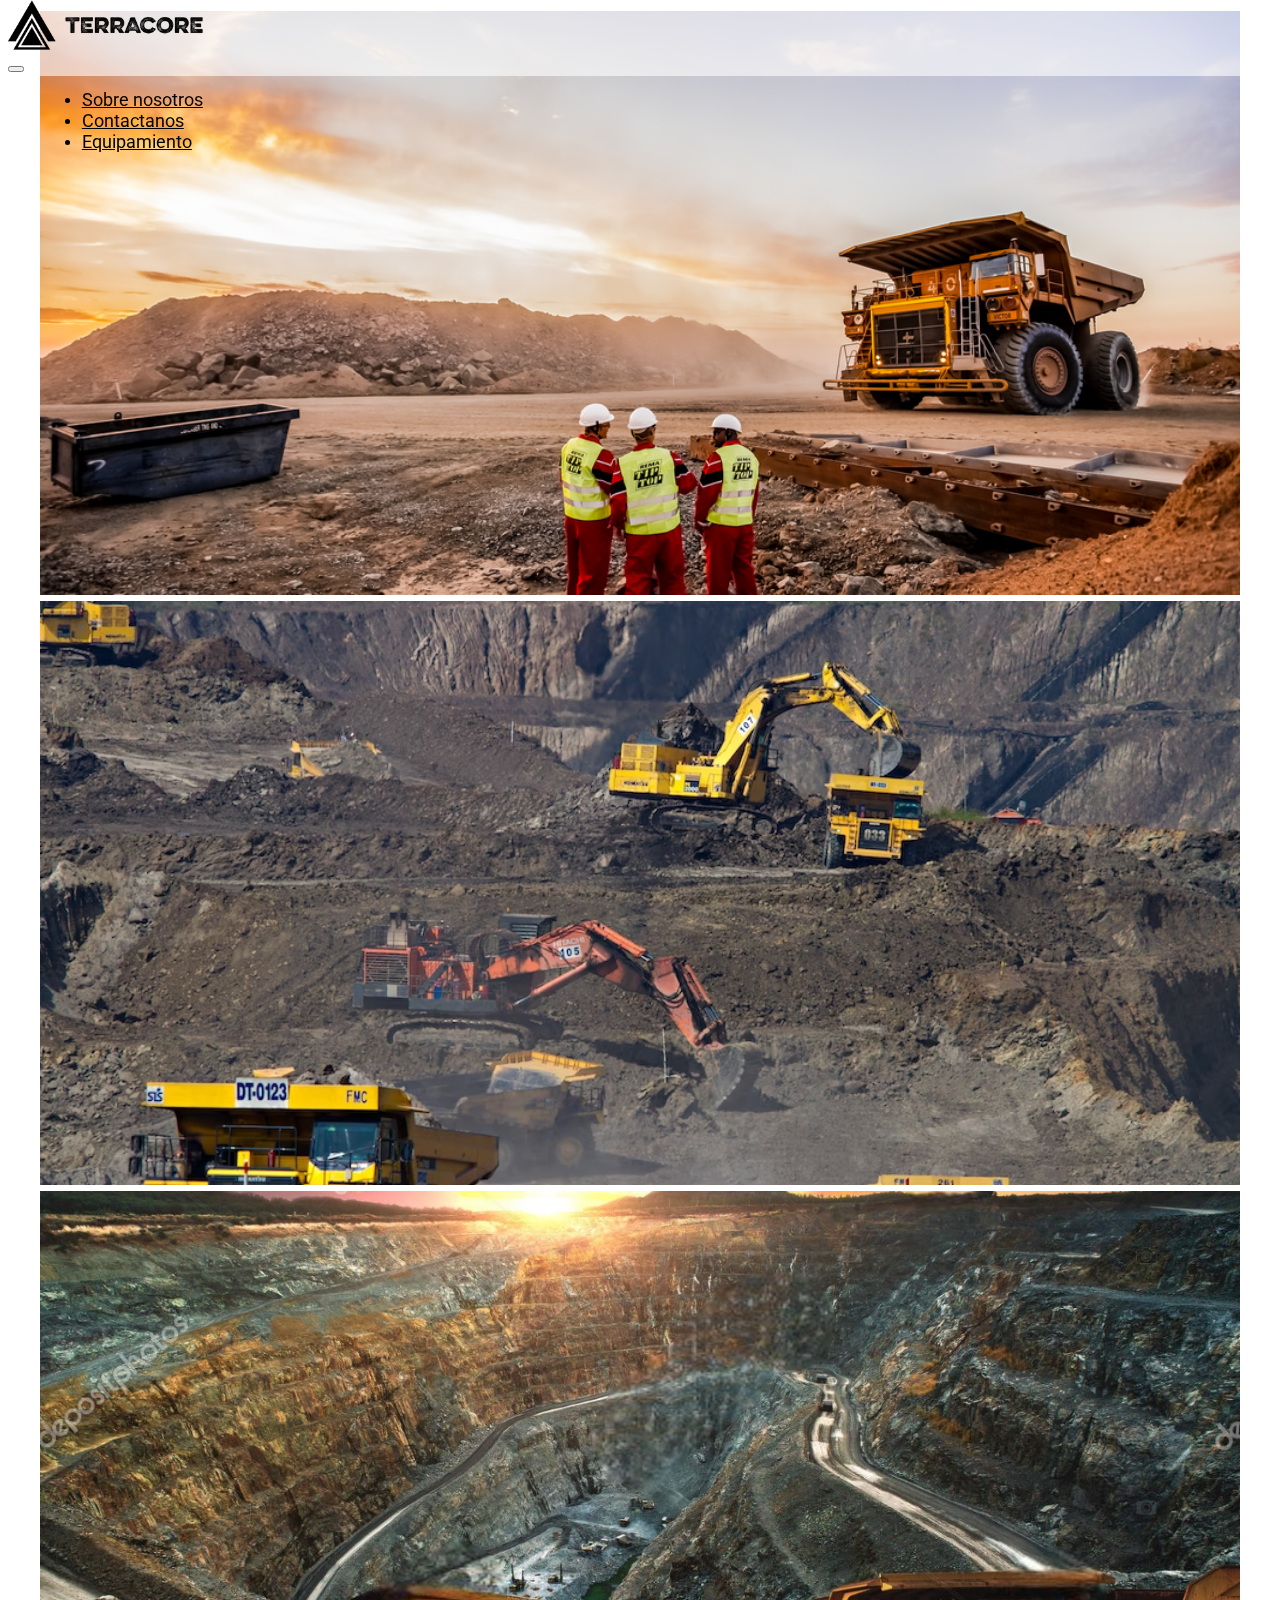
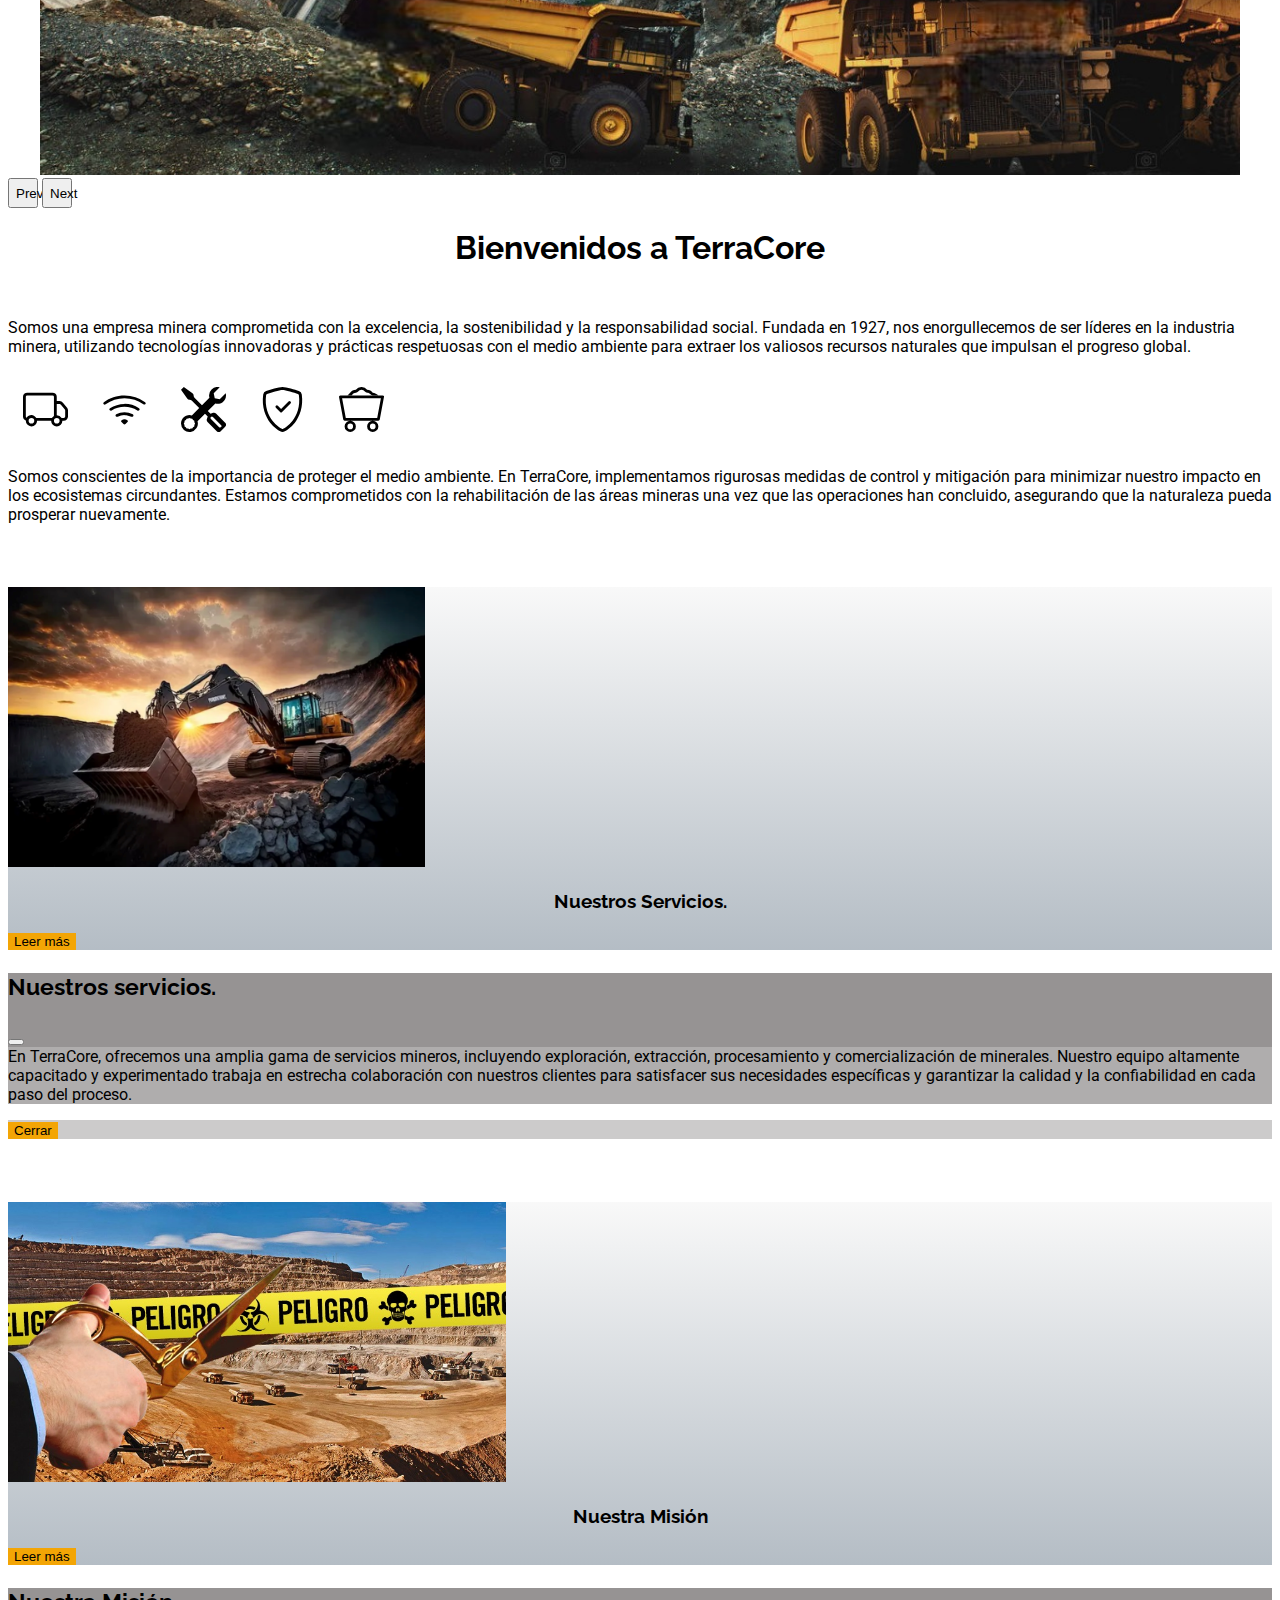
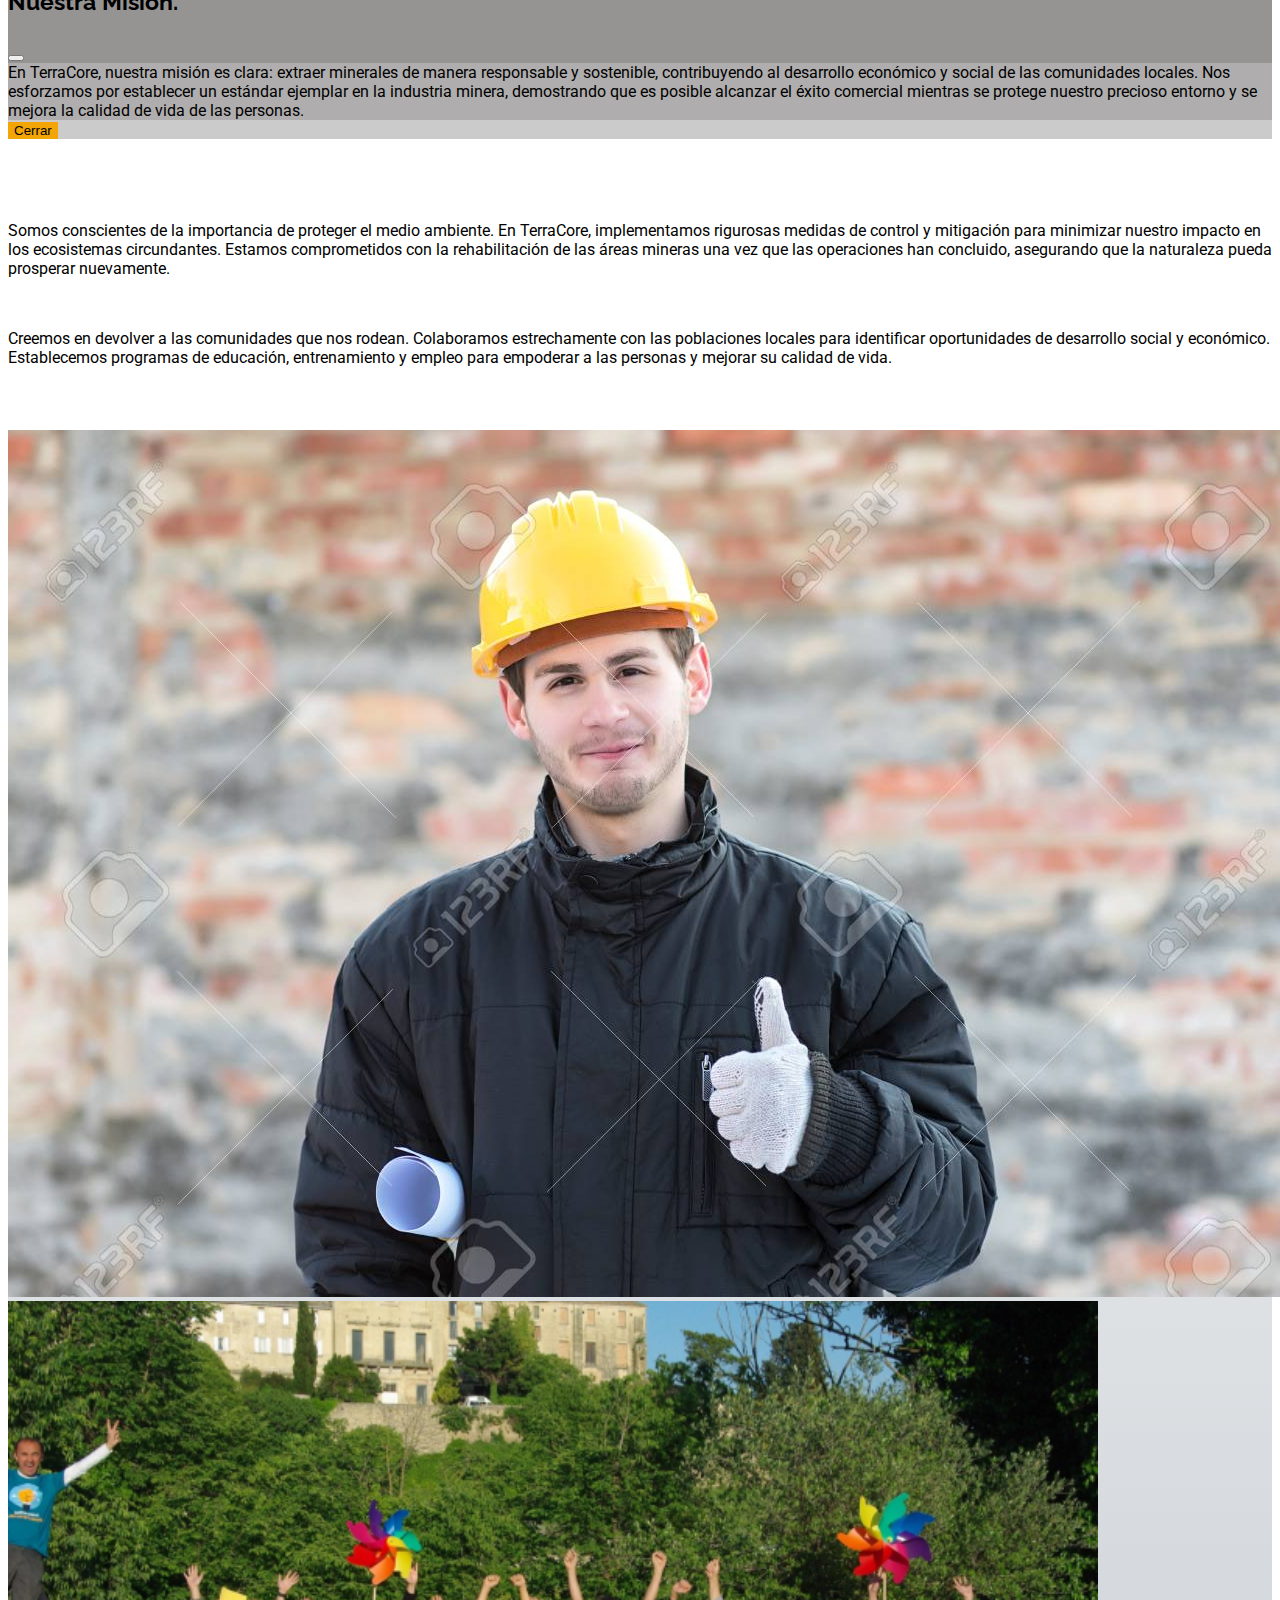
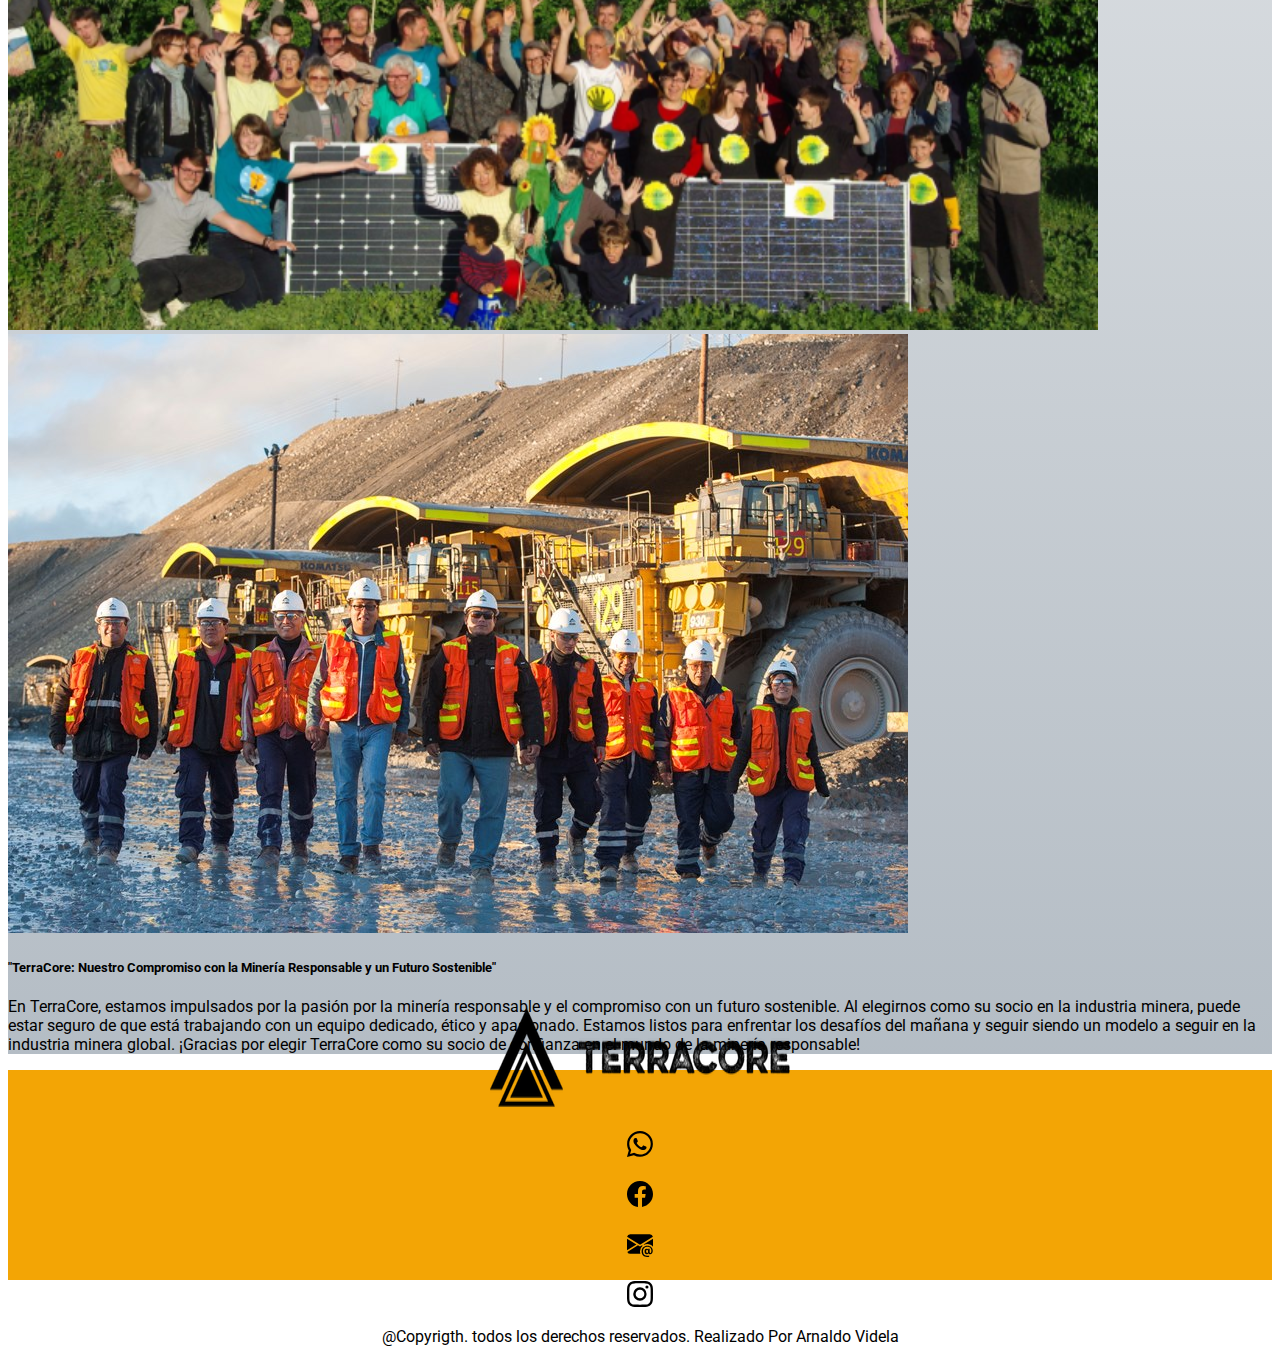
==== commit d57819d2: "Update index.html" ====
--- a/index.html
+++ b/index.html
@@ -122,7 +122,7 @@
     </svg>
   </div>
 
-
+<br>
   <p> Somos conscientes de la importancia de proteger el medio ambiente. En TerraCore, implementamos rigurosas medidas de control y mitigación para minimizar nuestro impacto en los ecosistemas circundantes. Estamos comprometidos con la rehabilitación de las áreas mineras una vez que las operaciones han concluido, asegurando que la naturaleza pueda prosperar nuevamente.</p>
           </div>
         </div>
@@ -382,7 +382,7 @@
     
     <script src="https://code.jquery.com/jquery-3.6.0.min.js"></script>
   
-    <script src="https://cdn.jsdelivr.net/npm/bootstrap@5.3.2/dist/js/bootstrap.bundle.min.js" integrity="sha384-C6RzsynM9kWDrMNeT87bh95OGNyZPhcTNXj1NW7RuBCsyN/o0jlpcV8Qyq46cDfL" crossorigin="anonymous"></script>
+<script src="https://cdn.jsdelivr.net/npm/bootstrap@5.3.2/dist/js/bootstrap.bundle.min.js" integrity="sha384-C6RzsynM9kWDrMNeT87bh95OGNyZPhcTNXj1NW7RuBCsyN/o0jlpcV8Qyq46cDfL" crossorigin="anonymous">
     
 var tooltipTriggerList = [].slice.call(document.querySelectorAll('[data-bs-toggle="tooltip"]'))
   var tooltips = tooltipTriggerList.map(function (tooltipTriggerEl) {
